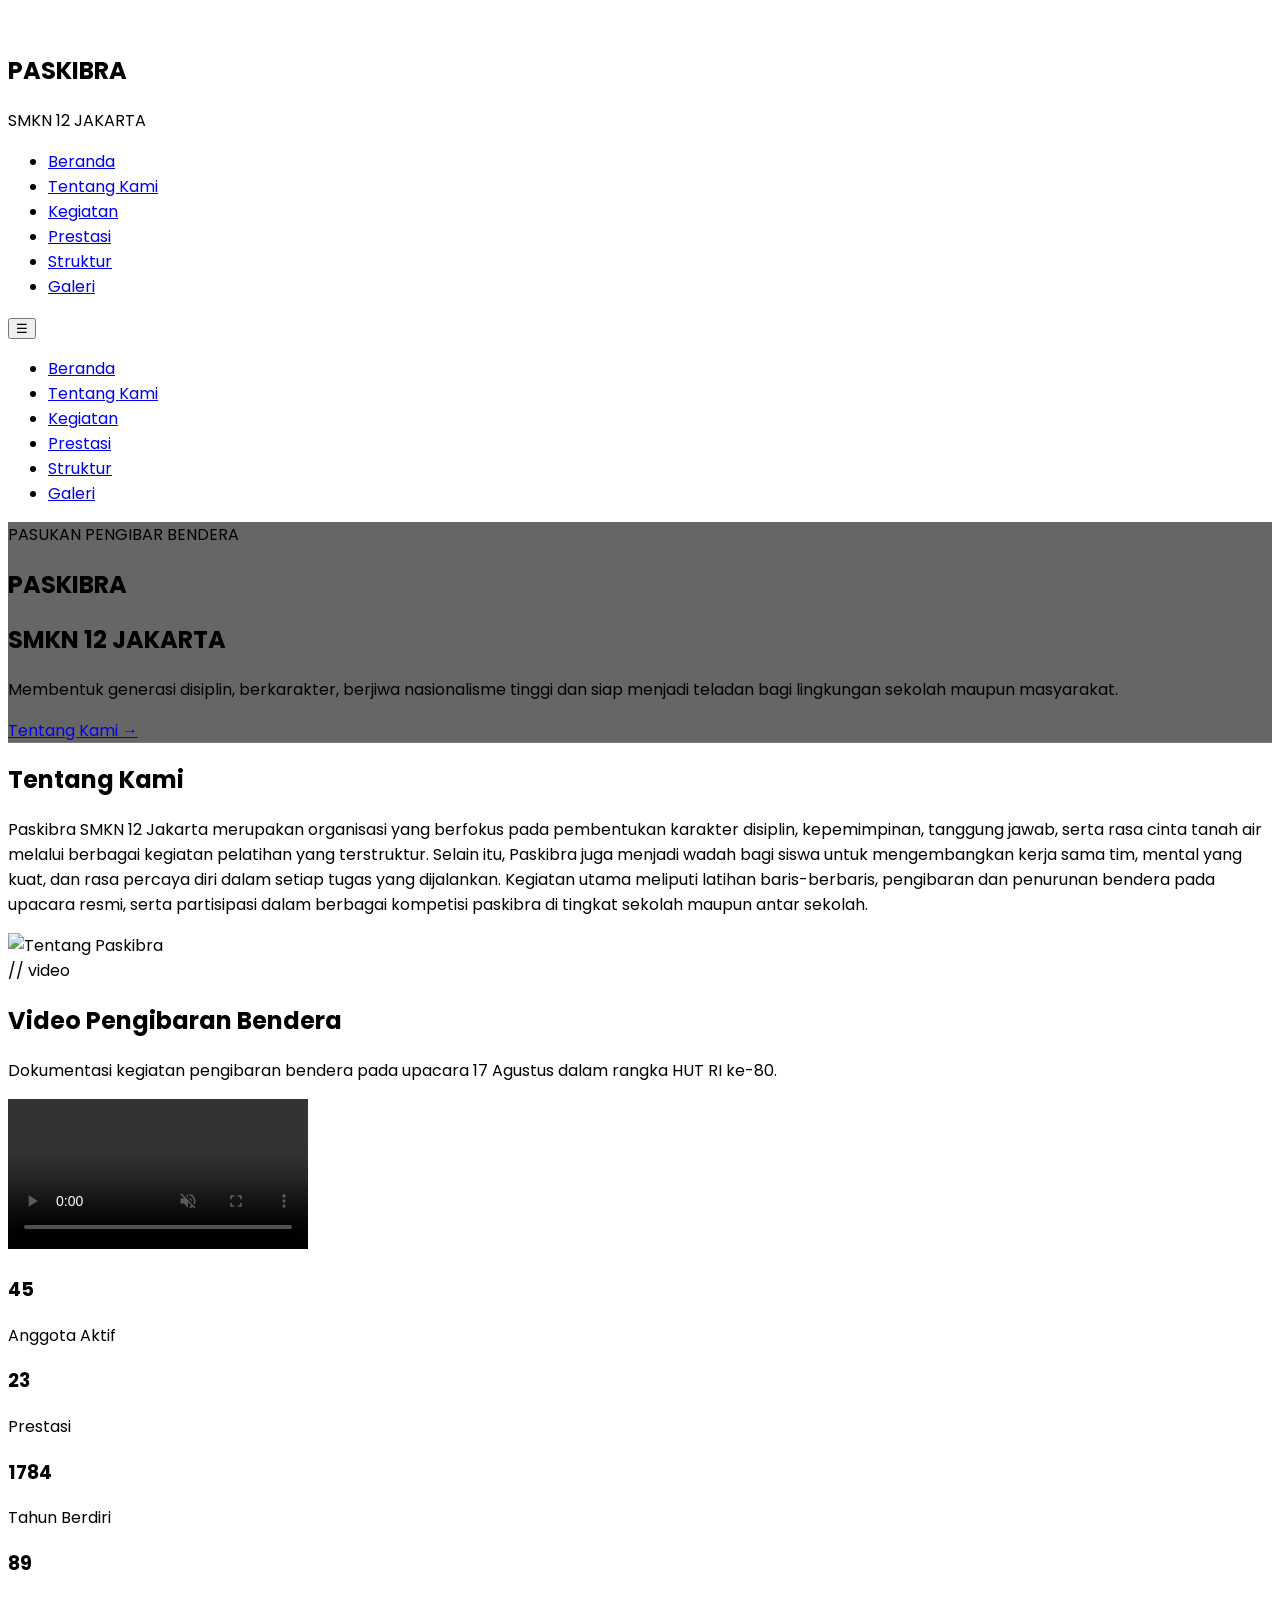
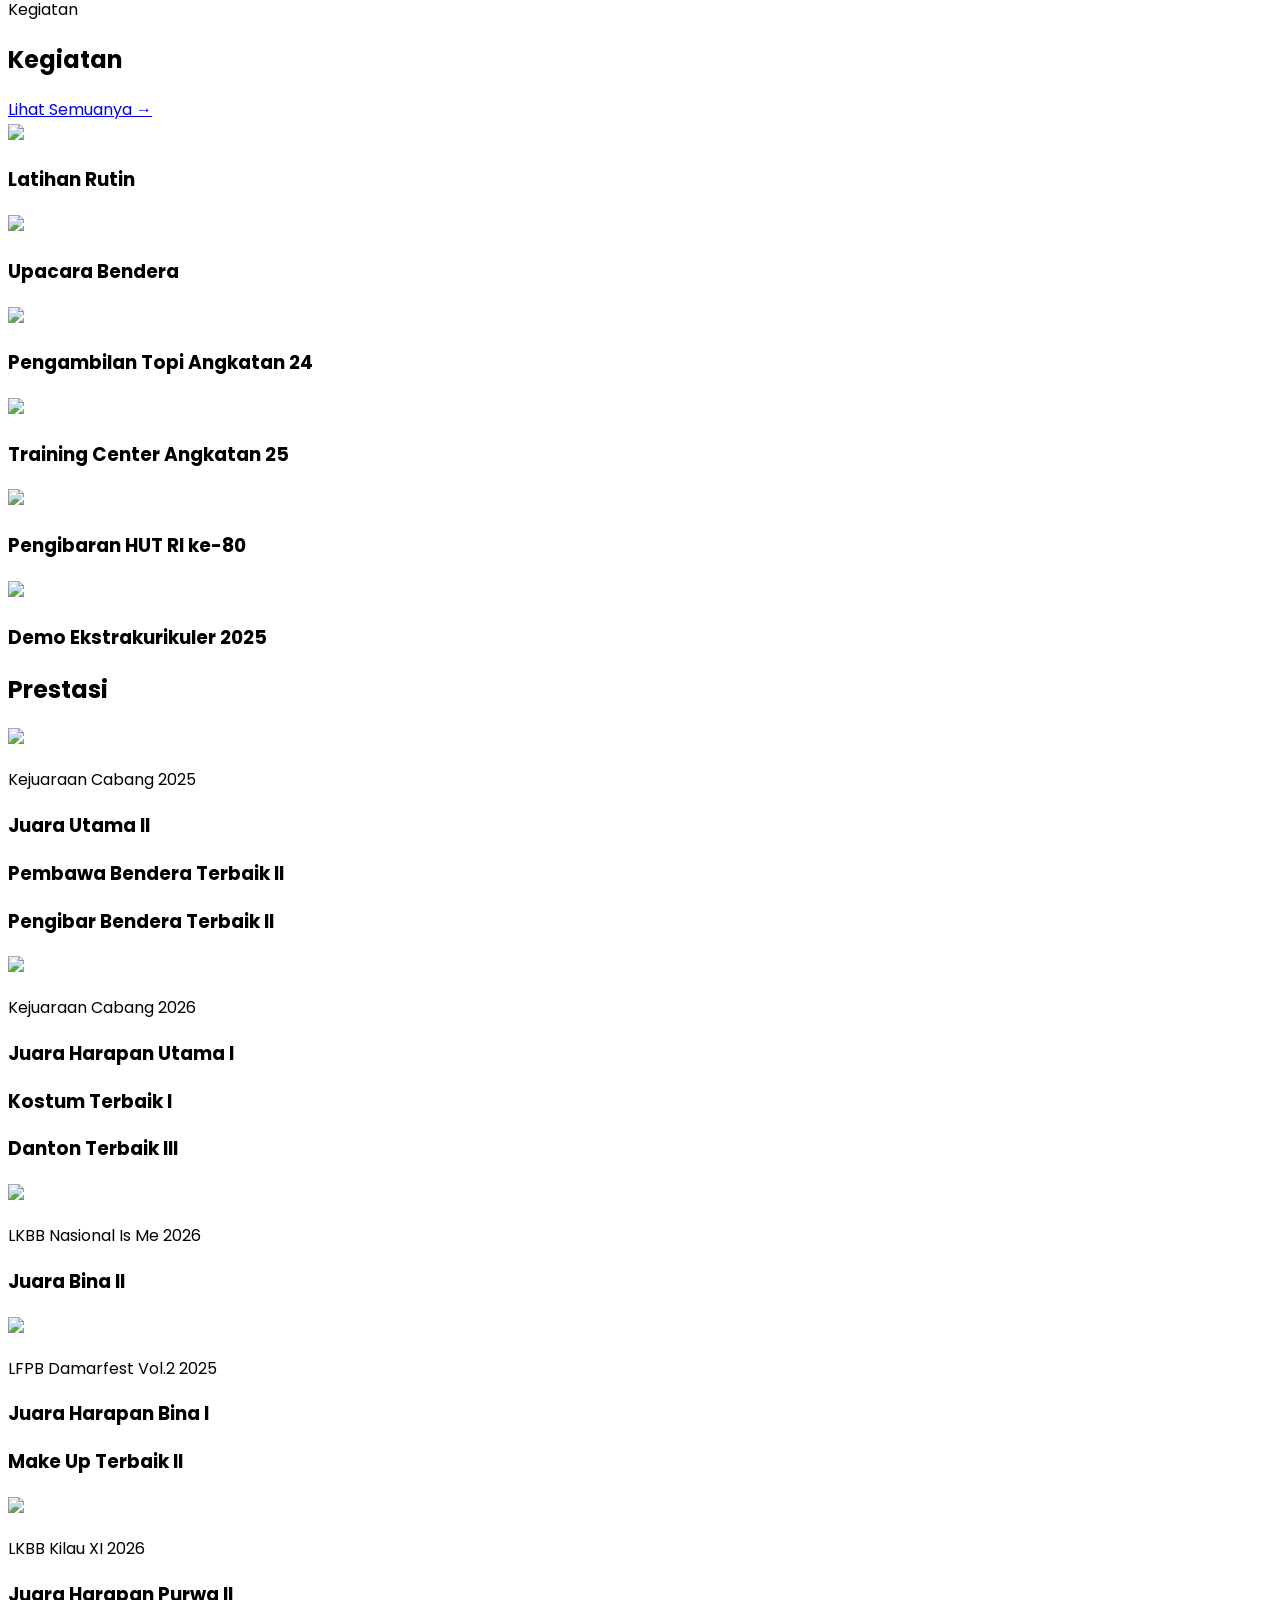
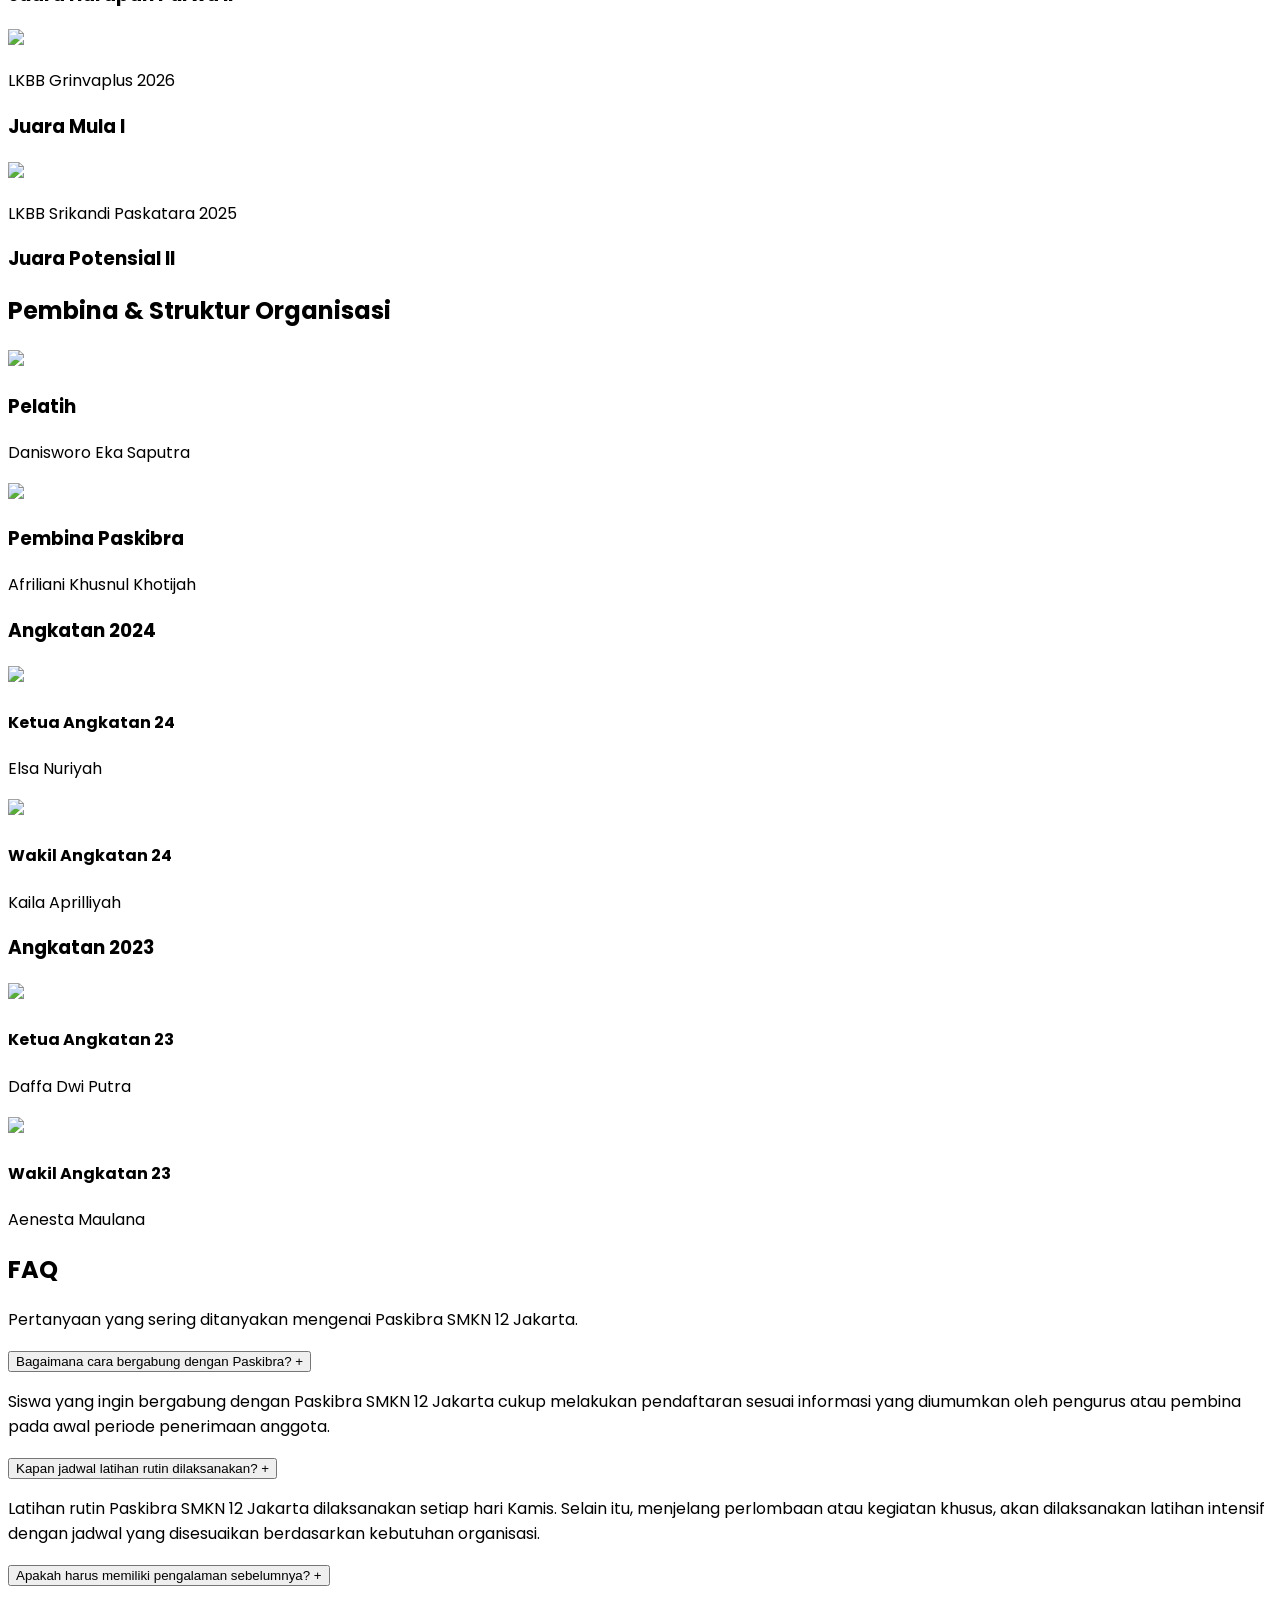
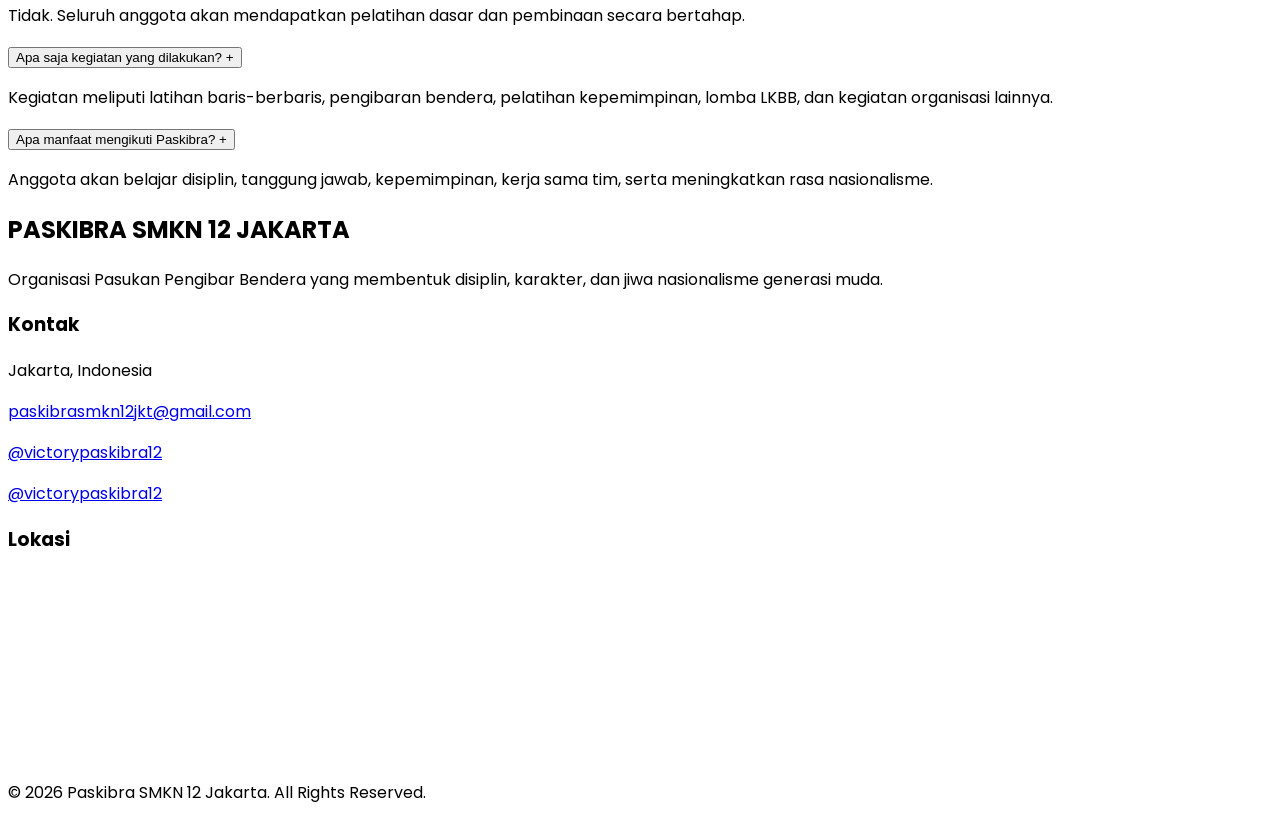
==== index.html @ 7af87115 "Add files via upload" ====
<!DOCTYPE html>
<html lang="id">

<head>
    <meta charset="UTF-8">
    <meta name="viewport" content="width=device-width, initial-scale=1.0">
    <title>PASKIBRA SMKN 12 JAKARTA</title>

    <script src="https://cdn.tailwindcss.com"></script>
    <link rel="stylesheet" href="style.css">
    <link rel="preconnect" href="https://fonts.googleapis.com">
    <link href="https://fonts.googleapis.com/css2?family=Poppins:wght@300;400;500;600;700;800&display=swap"
        rel="stylesheet">
    <script src="https://code.iconify.design/3/3.1.1/iconify.min.js"></script>

</head>
<style>
    /* Hilangkan scrollbar */
    #prestasiSlider::-webkit-scrollbar {
        display: none;
    }

    #prestasiSlider {
        -ms-overflow-style: none;
        scrollbar-width: none;
    }
</style>

<body class="bg-white">

    <!-- NAVBAR -->
    <nav class="fixed top-0 left-0 w-full bg-white/90 backdrop-blur-md shadow-md z-50">
        <div class="max-w-7xl mx-auto px-6 py-4">

            <div class="flex justify-between items-center">

                <!-- Logo -->
                <div class="flex items-center gap-3">
                    <img src="img/logo.png" class="h-12" alt="">
                    <div>
                        <h1 class="font-bold text-xl">PASKIBRA</h1>
                        <p class="text-sm text-gray-500">SMKN 12 JAKARTA</p>
                    </div>
                </div>

                <!-- Desktop Menu -->
                <ul class="hidden md:flex gap-8 font-medium">
                    <li><a href="#beranda" class="hover:text-red-600 transition">Beranda</a></li>
                    <li><a href="#tentang" class="hover:text-red-600 transition">Tentang Kami</a></li>
                    <li><a href="#kegiatan" class="hover:text-red-600 transition">Kegiatan</a></li>
                    <li><a href="#prestasi" class="hover:text-red-600 transition">Prestasi</a></li>
                    <li><a href="#struktur" class="hover:text-red-600 transition">Struktur</a></li>
                    <li><a href="#galeri" class="hover:text-red-600 transition">Galeri</a></li>
                </ul>

                <!-- Mobile Button -->
                <button id="menuBtn" class="md:hidden text-2xl p-2 rounded-lg hover:bg-gray-100 transition">
                    ☰
                </button>

            </div>

            <!-- Mobile Menu -->
            <div id="mobileMenu"
                class="hidden md:hidden mt-4 bg-white/95 backdrop-blur-md rounded-2xl shadow-xl border border-gray-100 overflow-hidden">

                <ul class="flex flex-col p-2 font-medium">

                    <li>
                        <a href="#beranda"
                            class="block px-4 py-3 rounded-xl hover:bg-red-50 hover:text-red-600 transition">
                            Beranda
                        </a>
                    </li>

                    <li>
                        <a href="#tentang"
                            class="block px-4 py-3 rounded-xl hover:bg-red-50 hover:text-red-600 transition">
                            Tentang Kami
                        </a>
                    </li>

                    <li>
                        <a href="#kegiatan"
                            class="block px-4 py-3 rounded-xl hover:bg-red-50 hover:text-red-600 transition">
                            Kegiatan
                        </a>
                    </li>

                    <li>
                        <a href="#prestasi"
                            class="block px-4 py-3 rounded-xl hover:bg-red-50 hover:text-red-600 transition">
                            Prestasi
                        </a>
                    </li>

                    <li>
                        <a href="#struktur"
                            class="block px-4 py-3 rounded-xl hover:bg-red-50 hover:text-red-600 transition">
                            Struktur
                        </a>
                    </li>

                    <li>
                        <a href="#galeri"
                            class="block px-4 py-3 rounded-xl hover:bg-red-50 hover:text-red-600 transition">
                            Galeri
                        </a>
                    </li>

                </ul>
            </div>

        </div>
    </nav>
    <!-- HERO -->
    <section id="beranda" class="hero-bg min-h-screen flex items-center">

        <div class="w-full pl-6 md:pl-16 lg:pl-24 pt-20">

            <p class="text-white tracking-[4px] mb-2">
                PASUKAN PENGIBAR BENDERA
            </p>

            <h1 class="text-5xl md:text-8xl font-extrabold text-white">
                PASKIBRA
            </h1>

            <h2 class="text-3xl md:text-5xl font-bold text-red-500 mt-2">
                SMKN 12 JAKARTA
            </h2>

            <p class="text-white max-w-xl mt-6">
                Membentuk generasi disiplin, berkarakter,
                berjiwa nasionalisme tinggi dan siap menjadi
                teladan bagi lingkungan sekolah maupun masyarakat.
            </p>

            <a href="#tentang"
                class="inline-flex items-center gap-2 bg-red-700 hover:bg-red-700 text-white px-6 py-3 rounded-full mt-8 transition">
                Tentang Kami
                <span>→</span>
            </a>

        </div>

    </section>

    <!-- TENTANG -->
    <section id="tentang" class="py-24">

        <div class="max-w-7xl mx-auto px-6">

            <div class="grid md:grid-cols-2 gap-10 items-center">

                <!-- KIRI: TEKS -->
                <div>
                    <h2 class="text-4xl font-bold mb-6">
                        Tentang Kami
                    </h2>

                    <p class="text-gray-600 leading-8">
                        Paskibra SMKN 12 Jakarta merupakan organisasi yang berfokus pada
                        pembentukan karakter disiplin, kepemimpinan, tanggung jawab, serta
                        rasa cinta tanah air melalui berbagai kegiatan pelatihan yang terstruktur.
                        Selain itu, Paskibra juga menjadi wadah bagi siswa untuk mengembangkan kerja sama tim,
                        mental yang kuat, dan rasa percaya diri dalam setiap tugas yang dijalankan. Kegiatan utama
                        meliputi latihan baris-berbaris, pengibaran dan penurunan bendera pada upacara resmi, serta
                        partisipasi dalam berbagai kompetisi paskibra di tingkat sekolah maupun antar sekolah.
                    </p>
                </div>

                <!-- KANAN: GAMBAR -->
                <div class="flex justify-center md:justify-end">
                    <img src="img/tentangkami.jpg" alt="Tentang Paskibra"
                        class="rounded-xl shadow-lg w-full max-w-md object-cover">
                </div>

            </div>

        </div>

    </section>

    // video

    <div class="bg-red-700 py-20">

        <div class="max-w-7xl mx-auto px-6">

            <h2 class="text-white text-2xl md:text-3xl font-bold mb-2">
                Video Pengibaran Bendera
            </h2>

            <p class="text-white mb-6">
                Dokumentasi kegiatan pengibaran bendera pada upacara 17 Agustus
                dalam rangka HUT RI ke-80.
            </p>

            <div class="aspect-video rounded-xl overflow-hidden shadow-lg">
                <video id="videoPaskibra" class="w-full h-full object-cover" muted playsinline controls>
                    <source src="video/video.mp4" type="video/mp4">
                </video>
            </div>

        </div>

    </div>

    <!-- STATISTIK -->
    <section class="bg-gray-100 py-20">

        <div class="max-w-7xl mx-auto px-6">

            <div class="grid grid-cols-2 md:grid-cols-4 gap-6">

                <div class="bg-white p-6 rounded-xl text-center shadow">
                    <h3 class="counter text-4xl font-bold text-red-600" data-target="50">0</h3>
                    <p>Anggota Aktif</p>
                </div>

                <div class="bg-white p-6 rounded-xl text-center shadow">
                    <h3 class="counter text-4xl font-bold text-red-600" data-target="25">0</h3>
                    <p>Prestasi</p>
                </div>

                <div class="bg-white p-6 rounded-xl text-center shadow">
                    <h3 class="counter text-4xl font-bold text-red-600" data-target="2010">0</h3>
                    <p>Tahun Berdiri</p>
                </div>

                <div class="bg-white p-6 rounded-xl text-center shadow">
                    <h3 class="counter text-4xl font-bold text-red-600" data-target="100">0</h3>
                    <p>Kegiatan</p>
                </div>

            </div>

        </div>

    </section>

    <!--INI KEGIATAN-->
    <section id="kegiatan" class="py-24">

        <div class="max-w-7xl mx-auto px-6">

            <div class="flex justify-between items-center mb-10">
                <h2 class="text-4xl font-bold">
                    Kegiatan
                </h2>

                <a href="kegiatan.html" id="seeAllBtn" class="text-red-600 font-semibold hover:underline">
                    Lihat Semuanya →
                </a>
            </div>

            <div class="grid grid-cols-2 md:grid-cols-3 gap-4 md:gap-8">

                <div class="shadow-lg rounded-xl overflow-hidden">
                    <img src="https://res.cloudinary.com/dt6tjq9d1/image/upload/v1782312748/WhatsApp_Image_2026-06-23_at_22.36.02_k2iv4z.jpg" class="w-full h-40 md:h-56 object-cover">
                    <div class="p-4 md:p-5">
                        <h3 class="font-bold text-sm md:text-base">Latihan Rutin</h3>
                    </div>
                </div>

                <div class="shadow-lg rounded-xl overflow-hidden">
                    <img src="https://res.cloudinary.com/dt6tjq9d1/image/upload/v1782312744/IMG-20250520-WA0035_1_k23cly.jpg" class="w-full h-40 md:h-56 object-cover">
                    <div class="p-4 md:p-5">
                        <h3 class="font-bold text-sm md:text-base">Upacara Bendera</h3>
                    </div>
                </div>

                <div class="shadow-lg rounded-xl overflow-hidden">
                    <img src="https://res.cloudinary.com/dt6tjq9d1/image/upload/v1782312744/IMG-20250720-WA0040_1_st3ifn.jpg" class="w-full h-40 md:h-56 object-cover">
                    <div class="p-4 md:p-5">
                        <h3 class="font-bold text-sm md:text-base">Pengambilan Topi Angkatan 24</h3>
                    </div>
                </div>

                <div class="shadow-lg rounded-xl overflow-hidden">
                    <img src="https://res.cloudinary.com/dt6tjq9d1/image/upload/v1782312743/IMG_20260623_231247_bbmptj.jpg" class="w-full h-40 md:h-56 object-cover">
                    <div class="p-4 md:p-5">
                        <h3 class="font-bold text-sm md:text-base">Training Center Angkatan 25</h3>
                    </div>
                </div>

                <div class="shadow-lg rounded-xl overflow-hidden">
                    <img src="https://res.cloudinary.com/dt6tjq9d1/image/upload/v1782312747/IMG-20260617-WA0002_1_sfrke1.jpg" class="w-full h-40 md:h-56 object-cover">
                    <div class="p-4 md:p-5">
                        <h3 class="font-bold text-sm md:text-base">Pengibaran HUT RI ke-80</h3>
                    </div>
                </div>

                <div class="shadow-lg rounded-xl overflow-hidden">
                    <img src="https://res.cloudinary.com/dt6tjq9d1/image/upload/v1782312744/IMG-20250717-WA0022_2_ib27zp.jpg" class="w-full h-40 md:h-56 object-cover">
                    <div class="p-4 md:p-5">
                        <h3 class="font-bold text-sm md:text-base">Demo Ekstrakurikuler 2025</h3>
                    </div>
                </div>

            </div>

        </div>

    </section>

    <!-- PRESTASI -->
    <section id="prestasi" class="bg-gray-100 py-24">

        <div class="max-w-7xl mx-auto px-6">

            <h2 class="text-4xl font-bold mb-10">
                Prestasi
            </h2>

            <div id="prestasiSlider" class="flex gap-6 overflow-x-auto snap-x snap-mandatory scroll-smooth">

                <!-- Prestasi 1 -->
                <div class="min-w-full md:min-w-[32%] bg-white shadow-lg rounded-xl overflow-hidden snap-center">
                    <img src="https://res.cloudinary.com/dt6tjq9d1/image/upload/v1782312747/IMG-20250928-WA0059_1_q4od3f.jpg" class="w-full h-56 object-cover">
                    <div class="p-5 text-center">
                        <p class="text-sm text-gray-500 mb-3 text-center">Kejuaraan Cabang 2025</p>
                        <h3 class="font-bold">Juara Utama II</h3>
                        <h3 class="font-bold">Pembawa Bendera Terbaik II</h3>
                        <h3 class="font-bold">Pengibar Bendera Terbaik II</h3>
                    </div>
                </div>

                <!-- Prestasi 2 -->
                <div class="min-w-full md:min-w-[32%] bg-white shadow-lg rounded-xl overflow-hidden snap-center">
                    <img src="https://res.cloudinary.com/dt6tjq9d1/image/upload/v1782312747/IMG-20260614-WA0012_1_ncnsse.jpg" class="w-full h-56 object-cover">
                    <div class="p-5 text-center">
                        <p class="text-sm text-gray-500 mb-3 text-center">Kejuaraan Cabang 2026</p>
                        <h3 class="font-bold">Juara Harapan Utama I</h3>
                        <h3 class="font-bold">Kostum Terbaik I</h3>
                        <h3 class="font-bold">Danton Terbaik III</h3>
                    </div>
                </div>

                <!-- Prestasi 3 -->
                <div class="min-w-full md:min-w-[32%] bg-white shadow-lg rounded-xl overflow-hidden snap-center">
                    <img src="https://res.cloudinary.com/dt6tjq9d1/image/upload/v1782313254/IMG_20260623_234001_zdacmu.jpg" class="w-full h-56 object-cover">
                    <div class="p-5 text-center">
                        <p class="text-sm text-gray-500 mb-3 text-center">LKBB Nasional Is Me 2026</p>
                        <h3 class="font-bold">Juara Bina II</h3>
                    </div>
                </div>

                <!-- Prestasi 4 -->
                <div class="min-w-full md:min-w-[32%] bg-white shadow-lg rounded-xl overflow-hidden snap-center">
                    <img src="https://res.cloudinary.com/dt6tjq9d1/image/upload/v1782312746/IMG-20260617-WA0001_1_ag1awv.jpg" class="w-full h-56 object-cover">
                    <div class="p-5 text-center">
                        <p class="text-sm text-gray-500 mb-3 text-center">LFPB Damarfest Vol.2 2025</p>
                        <h3 class="font-bold">Juara Harapan Bina I</h3>
                        <h3 class="font-bold">Make Up Terbaik II</h3>
                    </div>
                </div>

                <!-- Prestasi 5 -->
                <div class="min-w-full md:min-w-[32%] bg-white shadow-lg rounded-xl overflow-hidden snap-center">
                    <img src="https://res.cloudinary.com/dt6tjq9d1/image/upload/v1782312745/IMG-20260208-WA0042_1_iehiz8.jpg" class="w-full h-56 object-cover">
                    <div class="p-5 text-center">
                        <p class="text-sm text-gray-500 mb-3 text-center">LKBB Kilau XI 2026</p>
                        <h3 class="font-bold">Juara Harapan Purwa II</h3>
                    </div>
                </div>

                <!-- Prestasi 6 -->
                <div class="min-w-full md:min-w-[32%] bg-white shadow-lg rounded-xl overflow-hidden snap-center">
                    <img src="https://res.cloudinary.com/dt6tjq9d1/image/upload/v1782313197/IMG-20260623-WA0038_poz4hu.jpg" class="w-full h-56 object-cover">
                    <div class="p-5 text-center">
                        <p class="text-sm text-gray-500 mb-3 text-center">LKBB Grinvaplus 2026</p>
                        <h3 class="font-bold">Juara Mula I</h3>
                    </div>
                </div>

                <!-- Prestasi 7 -->
                <div class="min-w-full md:min-w-[32%] bg-white shadow-lg rounded-xl overflow-hidden snap-center">
                    <img src="https://res.cloudinary.com/dt6tjq9d1/image/upload/v1782312744/IMG-20250427-WA0087_1_vficmi.jpg" class="w-full h-56 object-cover">
                    <div class="p-5 text-center">
                        <p class="text-sm text-gray-500 mb-3 text-center">LKBB Srikandi Paskatara 2025</p>
                        <h3 class="font-bold">Juara Potensial II</h3>
                    </div>
                </div>

            </div>

        </div>

    </section>

    <!-- STRUKTUR ORGANISASI -->
    <section id="struktur" class="py-24 bg-white">

        <div class="max-w-7xl mx-auto px-6">

            <h2 class="text-4xl font-bold mb-10">
                Pembina & Struktur Organisasi
            </h2>

            <!-- PELATIH & PEMBINA -->
            <div class="grid grid-cols-2 gap-4 md:gap-8 mb-16">

                <!-- Pelatih -->
                <div class="bg-gray-100 p-4 md:p-6 rounded-xl text-center shadow">
                    <div class="overflow-hidden rounded-full w-20 h-20 md:w-32 md:h-32 mx-auto mb-3">
                        <img src="https://res.cloudinary.com/dt6tjq9d1/image/upload/v1782312745/IMG-20250720-WA0109.jpg_mepk6i.jpg"
                            class="w-full h-full object-cover transition duration-500 hover:scale-110">
                    </div>
                    <h3 class="text-lg md:text-xl font-bold">Pelatih</h3>
                    <p class="text-sm md:text-base text-gray-600">
                        Danisworo Eka Saputra
                    </p>
                </div>

                <!-- Pembina -->
                <div class="bg-gray-100 p-4 md:p-6 rounded-xl text-center shadow">
                    <div class="overflow-hidden rounded-full w-20 h-20 md:w-32 md:h-32 mx-auto mb-3">
                        <img src="https://res.cloudinary.com/dt6tjq9d1/image/upload/v1782312768/IMG_20260624_183643_s7lucj.jpg"
                            class="w-full h-full object-cover transition duration-500 hover:scale-110">
                    </div>
                    <h3 class="text-lg md:text-xl font-bold">Pembina Paskibra</h3>
                    <p class="text-sm md:text-base text-gray-600">
                        Afriliani Khusnul Khotijah
                    </p>
                </div>

            </div>

            <!-- ANGKATAN 2024 -->
            <h3 class="text-2xl font-bold mb-6">Angkatan 2024</h3>
            <div class="grid grid-cols-2 gap-4 md:gap-6 mb-12">

                <!-- Ketua -->
                <div class="bg-white shadow p-6 rounded-xl text-center border">

                    <div class="overflow-hidden rounded-full w-20 h-20 md:w-32 md:h-32 mx-auto mb-3">
                        <img src="https://res.cloudinary.com/dt6tjq9d1/image/upload/v1782312768/IMG-20250429-WA0036_qb9rr1.jpg"
                            class="w-full h-full object-cover transition duration-500 hover:scale-110">
                    </div>

                    <h4 class="font-bold">Ketua Angkatan 24</h4>
                    <p class="text-gray-600">Elsa Nuriyah</p>

                </div>

                <!-- Wakil -->
                <div class="bg-white shadow p-6 rounded-xl text-center border">

                    <div class="overflow-hidden rounded-full w-20 h-20 md:w-32 md:h-32 mx-auto mb-3">
                        <img src="https://res.cloudinary.com/dt6tjq9d1/image/upload/v1782312768/IMG-20260624-WA0000_y4ozzh.jpg"
                            class="w-full h-full object-cover transition duration-500 hover:scale-110">
                    </div>

                    <h4 class="font-bold">Wakil Angkatan 24</h4>
                    <p class="text-gray-600">Kaila Aprilliyah</p>

                </div>

            </div>

            <!-- ANGKATAN 2023 -->
            <h3 class="text-2xl font-bold mb-6">Angkatan 2023</h3>
            <div class="grid grid-cols-2 gap-4 md:gap-6 mb-12">

                <!-- Ketua -->
                <div class="bg-white shadow p-6 rounded-xl text-center border">

                    <div class="overflow-hidden rounded-full w-20 h-20 md:w-32 md:h-32 mx-auto mb-3">
                        <img src="https://res.cloudinary.com/dt6tjq9d1/image/upload/v1782312768/IMG-20260624-WA0005_uto1zg.jpg"
                            class="w-full h-full object-cover transition duration-500 hover:scale-110">
                    </div>

                    <h4 class="font-bold">Ketua Angkatan 23</h4>
                    <p class="text-gray-600">Daffa Dwi Putra</p>

                </div>

                <!-- Wakil -->
                <div class="bg-white shadow p-6 rounded-xl text-center border">

                    <div class="overflow-hidden rounded-full w-20 h-20 md:w-32 md:h-32 mx-auto mb-3">
                        <img src="https://res.cloudinary.com/dt6tjq9d1/image/upload/v1782312768/IMG-20260624-WA0002_rgtjsr.jpg"
                            class="w-full h-full object-cover transition duration-500 hover:scale-110">
                    </div>

                    <h4 class="font-bold">Wakil Angkatan 23</h4>
                    <p class="text-gray-600">Aenesta Maulana</p>

                </div>

            </div>
        </div>

    </section>

    <!-- FAQ -->
    <section id="faq" class="py-24 bg-gray-100">

        <div class="max-w-4xl mx-auto px-6">

            <h2 class="text-4xl font-bold text-center mb-4">
                FAQ
            </h2>

            <p class="text-gray-600 text-center mb-10">
                Pertanyaan yang sering ditanyakan mengenai Paskibra SMKN 12 Jakarta.
            </p>

            <div class="space-y-4">

                <!-- FAQ 1 -->
                <div class="faq-item bg-white rounded-xl shadow overflow-hidden">
                    <button class="faq-btn w-full flex justify-between items-center p-5 text-left font-semibold">
                        Bagaimana cara bergabung dengan Paskibra?
                        <span class="faq-icon text-2xl">+</span>
                    </button>

                    <div class="faq-content max-h-0 overflow-hidden transition-all duration-500 ease-in-out">
                        <p class="px-5 pb-5 text-gray-600">
                            Siswa yang ingin bergabung dengan Paskibra SMKN 12 Jakarta cukup melakukan pendaftaran
                            sesuai informasi yang diumumkan oleh pengurus atau pembina pada awal periode penerimaan
                            anggota.
                        </p>
                    </div>
                </div>

                <!-- FAQ 2 -->
                <div class="faq-item bg-white rounded-xl shadow overflow-hidden">
                    <button class="faq-btn w-full flex justify-between items-center p-5 text-left font-semibold">
                        Kapan jadwal latihan rutin dilaksanakan?
                        <span class="faq-icon text-2xl">+</span>
                    </button>

                    <div class="faq-content max-h-0 overflow-hidden transition-all duration-500 ease-in-out">
                        <p class="px-5 pb-5 text-gray-600">
                            Latihan rutin Paskibra SMKN 12 Jakarta dilaksanakan setiap hari Kamis. Selain itu, menjelang
                            perlombaan atau kegiatan khusus, akan dilaksanakan latihan intensif dengan jadwal yang
                            disesuaikan berdasarkan kebutuhan organisasi.
                        </p>
                    </div>
                </div>

                <!-- FAQ 3 -->
                <div class="faq-item bg-white rounded-xl shadow overflow-hidden">
                    <button class="faq-btn w-full flex justify-between items-center p-5 text-left font-semibold">
                        Apakah harus memiliki pengalaman sebelumnya?
                        <span class="faq-icon text-2xl">+</span>
                    </button>

                    <div class="faq-content max-h-0 overflow-hidden transition-all duration-500 ease-in-out">
                        <p class="px-5 pb-5 text-gray-600">
                            Tidak. Seluruh anggota akan mendapatkan pelatihan dasar dan pembinaan secara bertahap.
                        </p>
                    </div>
                </div>

                <!-- FAQ 4 -->
                <div class="faq-item bg-white rounded-xl shadow overflow-hidden">
                    <button class="faq-btn w-full flex justify-between items-center p-5 text-left font-semibold">
                        Apa saja kegiatan yang dilakukan?
                        <span class="faq-icon text-2xl">+</span>
                    </button>

                    <div class="faq-content max-h-0 overflow-hidden transition-all duration-500 ease-in-out">
                        <p class="px-5 pb-5 text-gray-600">
                            Kegiatan meliputi latihan baris-berbaris, pengibaran bendera, pelatihan kepemimpinan, lomba
                            LKBB, dan kegiatan organisasi lainnya.
                        </p>
                    </div>
                </div>

                <!-- FAQ 5 -->
                <div class="faq-item bg-white rounded-xl shadow overflow-hidden">
                    <button class="faq-btn w-full flex justify-between items-center p-5 text-left font-semibold">
                        Apa manfaat mengikuti Paskibra?
                        <span class="faq-icon text-2xl">+</span>
                    </button>

                    <div class="faq-content max-h-0 overflow-hidden transition-all duration-500 ease-in-out">
                        <p class="px-5 pb-5 text-gray-600">
                            Anggota akan belajar disiplin, tanggung jawab, kepemimpinan, kerja sama tim, serta
                            meningkatkan rasa nasionalisme.
                        </p>
                    </div>
                </div>

            </div>

        </div>

    </section>

    <!-- FOOTER -->
    <footer class="bg-black text-white pt-16 pb-8">

        <div class="max-w-7xl mx-auto px-6">

            <div class="grid md:grid-cols-3 gap-10">

                <!-- KOLOM 1 -->
                <div>
                    <h2 class="text-2xl font-bold mb-4">PASKIBRA SMKN 12 JAKARTA</h2>

                    <p class="text-gray-300 leading-7">
                        Organisasi Pasukan Pengibar Bendera yang membentuk
                        disiplin, karakter, dan jiwa nasionalisme generasi muda.
                    </p>

                    <!-- SOSMED ICON -->
                    <div class="flex gap-4 mt-6">

                        <a href="https://www.instagram.com/victorypaskibra12?igsh=MWNsdnNtbXdtanNkeA==" target="_blank"
                            class="bg-white/10 hover:bg-pink-600 transition p-3 rounded-full">
                            <span class="iconify text-2xl" data-icon="mdi:instagram"></span>
                        </a>

                        <a href="https://www.tiktok.com/@victorypaskibra12?_r=1&_t=ZS-97EW9rZQPuK" target="_blank"
                            class="bg-white/10 hover:bg-black transition p-3 rounded-full">
                            <span class="iconify text-2xl" data-icon="ic:baseline-tiktok"></span>
                        </a>

                        <a href="mailto:paskibrasmkn12jkt@gmail.com" target="_blank"
                            class="bg-white/10 hover:bg-red-600 transition p-3 rounded-full">
                            <span class="iconify text-2xl" data-icon="mdi:email-outline"></span>
                        </a>

                    </div>
                </div>

                <!-- KOLOM 2 -->
                <div>
                    <h3 class="text-xl font-semibold mb-4">Kontak</h3>

                    <p class="mb-2 flex items-center gap-2">
                        <span class="iconify text-lg" data-icon="mdi:map-marker"></span>
                        Jakarta, Indonesia
                    </p>

                    <p class="mb-2 flex items-center gap-2">
                        <span class="iconify text-lg" data-icon="mdi:email"></span>
                        <a href="mailto:paskibrasmkn12jkt@gmail.com">paskibrasmkn12jkt@gmail.com</a>
                    </p>

                    <p class="mb-2 flex items-center gap-2">
                        <span class="iconify text-lg" data-icon="mdi:instagram"></span>
                        <a
                            href="https://www.instagram.com/victorypaskibra12?igsh=MWNsdnNtbXdtanNkeA==">@victorypaskibra12</a>
                    </p>

                    <p class="mb-2 flex items-center gap-2">
                        <span class="iconify text-lg" data-icon="ic:baseline-tiktok"></span>
                        <a
                            href="https://www.tiktok.com/@victorypaskibra12?_r=1&_t=ZS-97EW9rZQPuK">@victorypaskibra12</a>
                    </p>
                </div>

                <!-- KOLOM 3 (MAPS) -->
                <div>
                    <h3 class="text-xl font-semibold mb-4">Lokasi</h3>

                    <div class="rounded-xl overflow-hidden shadow-lg">
                        <iframe src="https://www.google.com/maps?q=SMKN%2012%20Jakarta&output=embed" width="100%"
                            height="200" style="border:0;" allowfullscreen="" loading="lazy">
                        </iframe>
                    </div>

                </div>

            </div>

            <!-- FOOTER BOTTOM -->
            <div class="border-t border-white/20 mt-10 pt-6 text-center text-gray-400 text-sm">
                © 2026 Paskibra SMKN 12 Jakarta. All Rights Reserved.
            </div>

        </div>

    </footer>

    <script src="main.js"></script>
</body>

</html>
---- style.css ----
html{
            scroll-behavior:smooth;
        }

        body{
            font-family:'Poppins',sans-serif;
        }

        .hero-bg{
            background:
            linear-gradient(rgba(0,0,0,.6),rgba(0,0,0,.6)),
            url('img/hero.jpeg');
            background-size:cover;
            background-position:center;
        }

#prestasiSlider::-webkit-scrollbar {
        display: none;
    }

    #prestasiSlider {
        -ms-overflow-style: none;
        scrollbar-width: none;
    }

.counter {
    transition: transform .3s ease;
}

.counter.done {
    transform: scale(1.15);
}
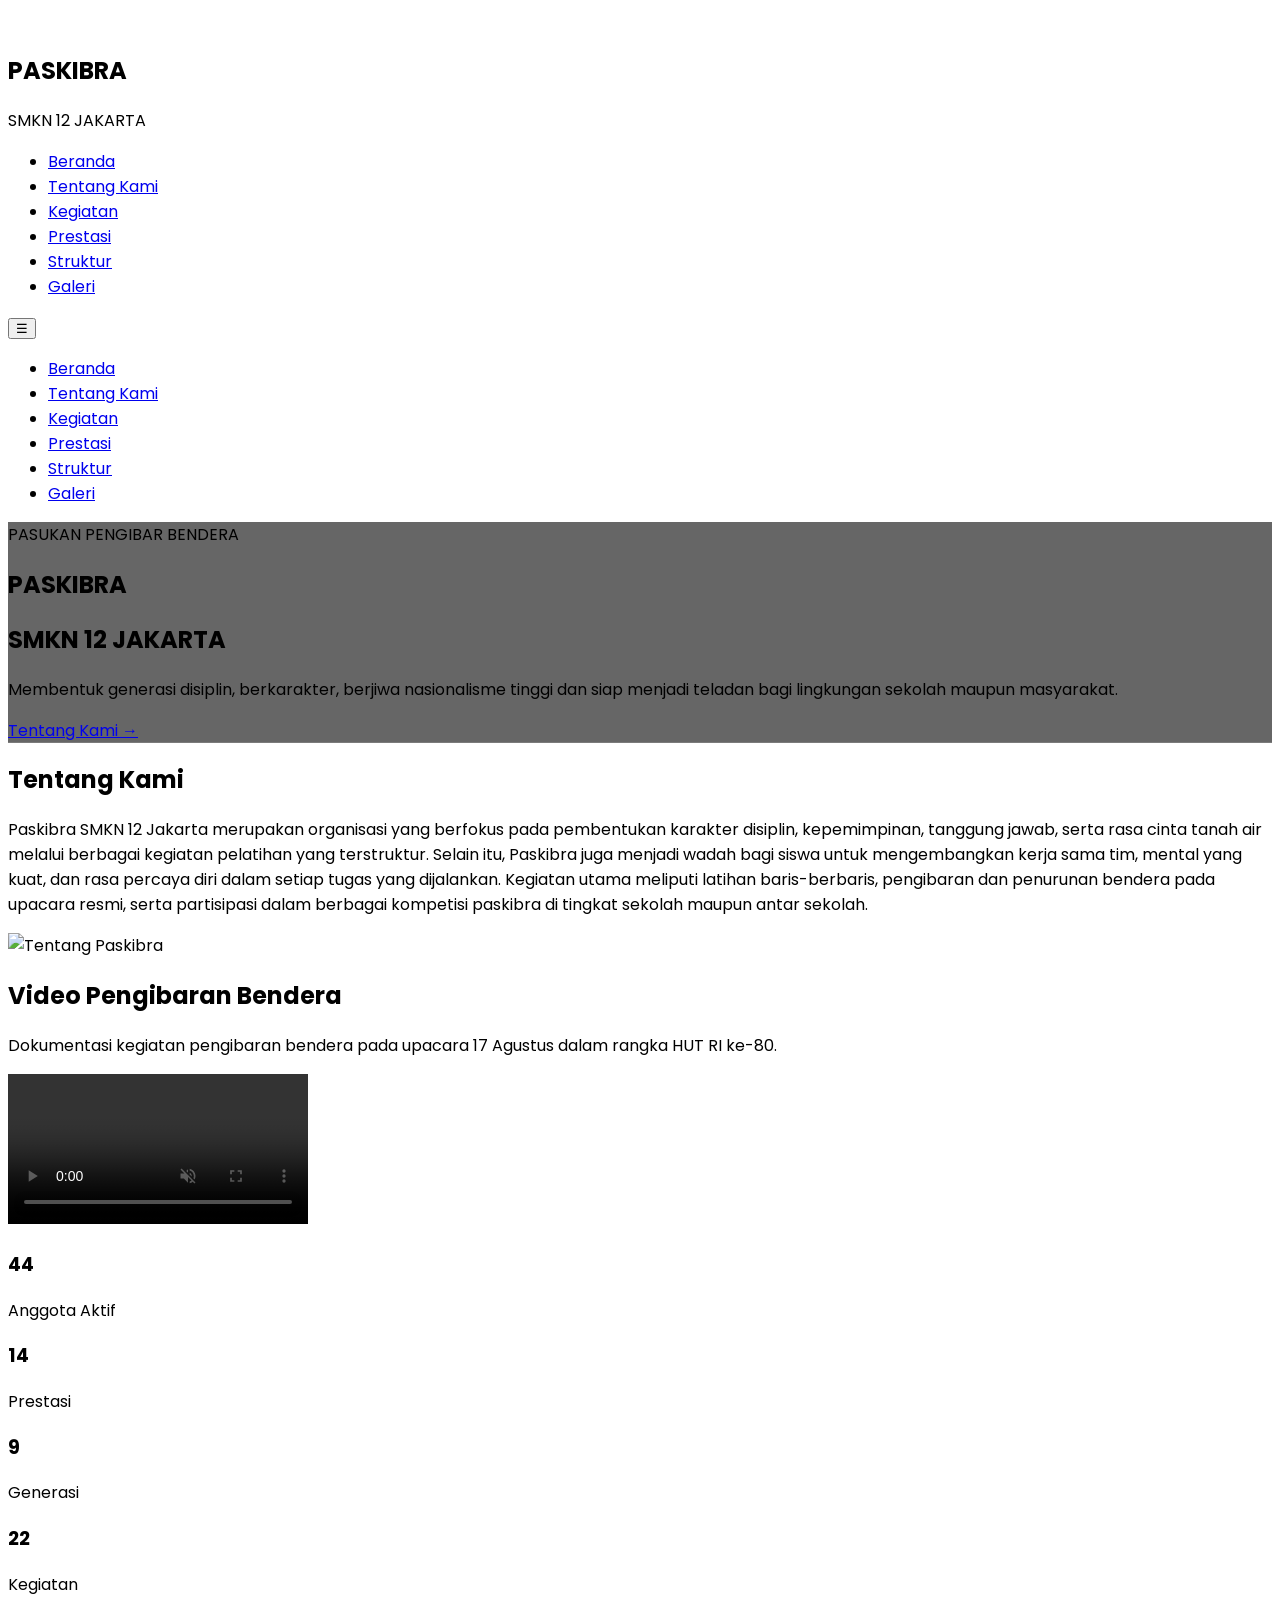
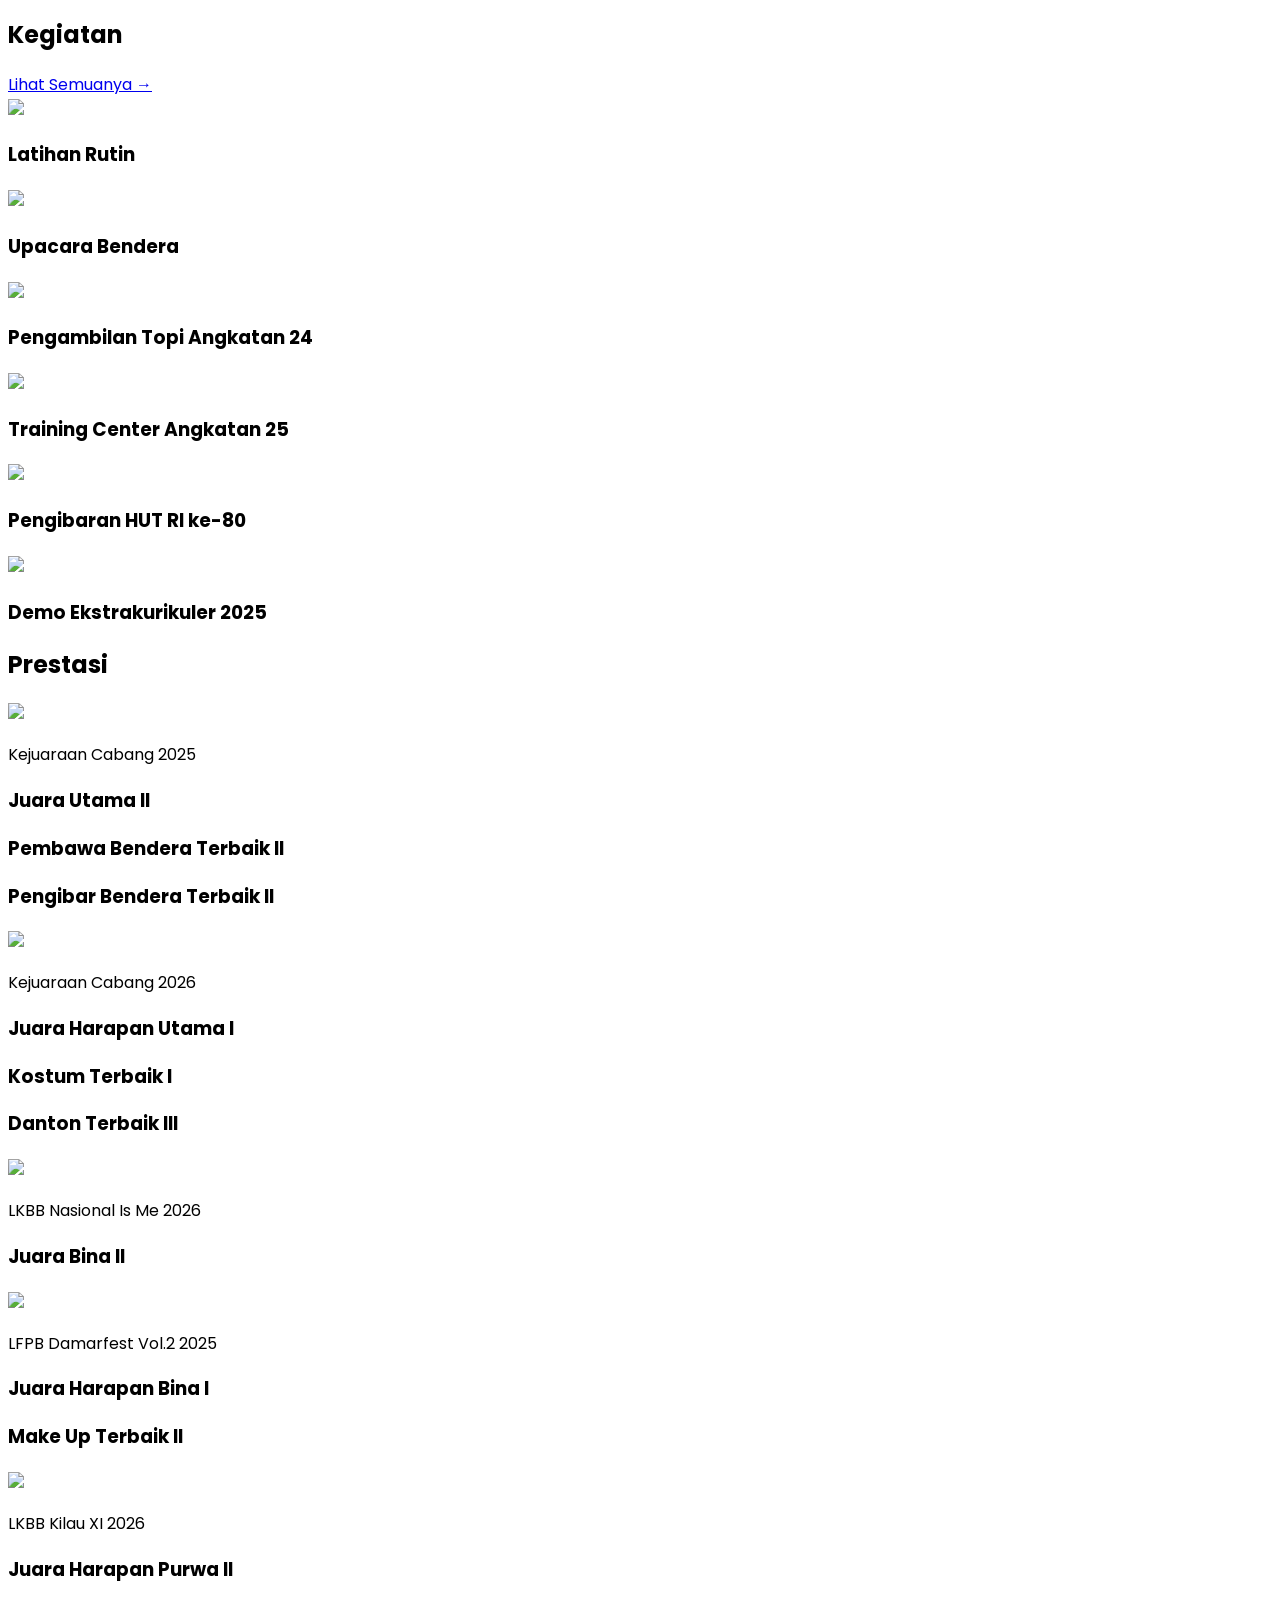
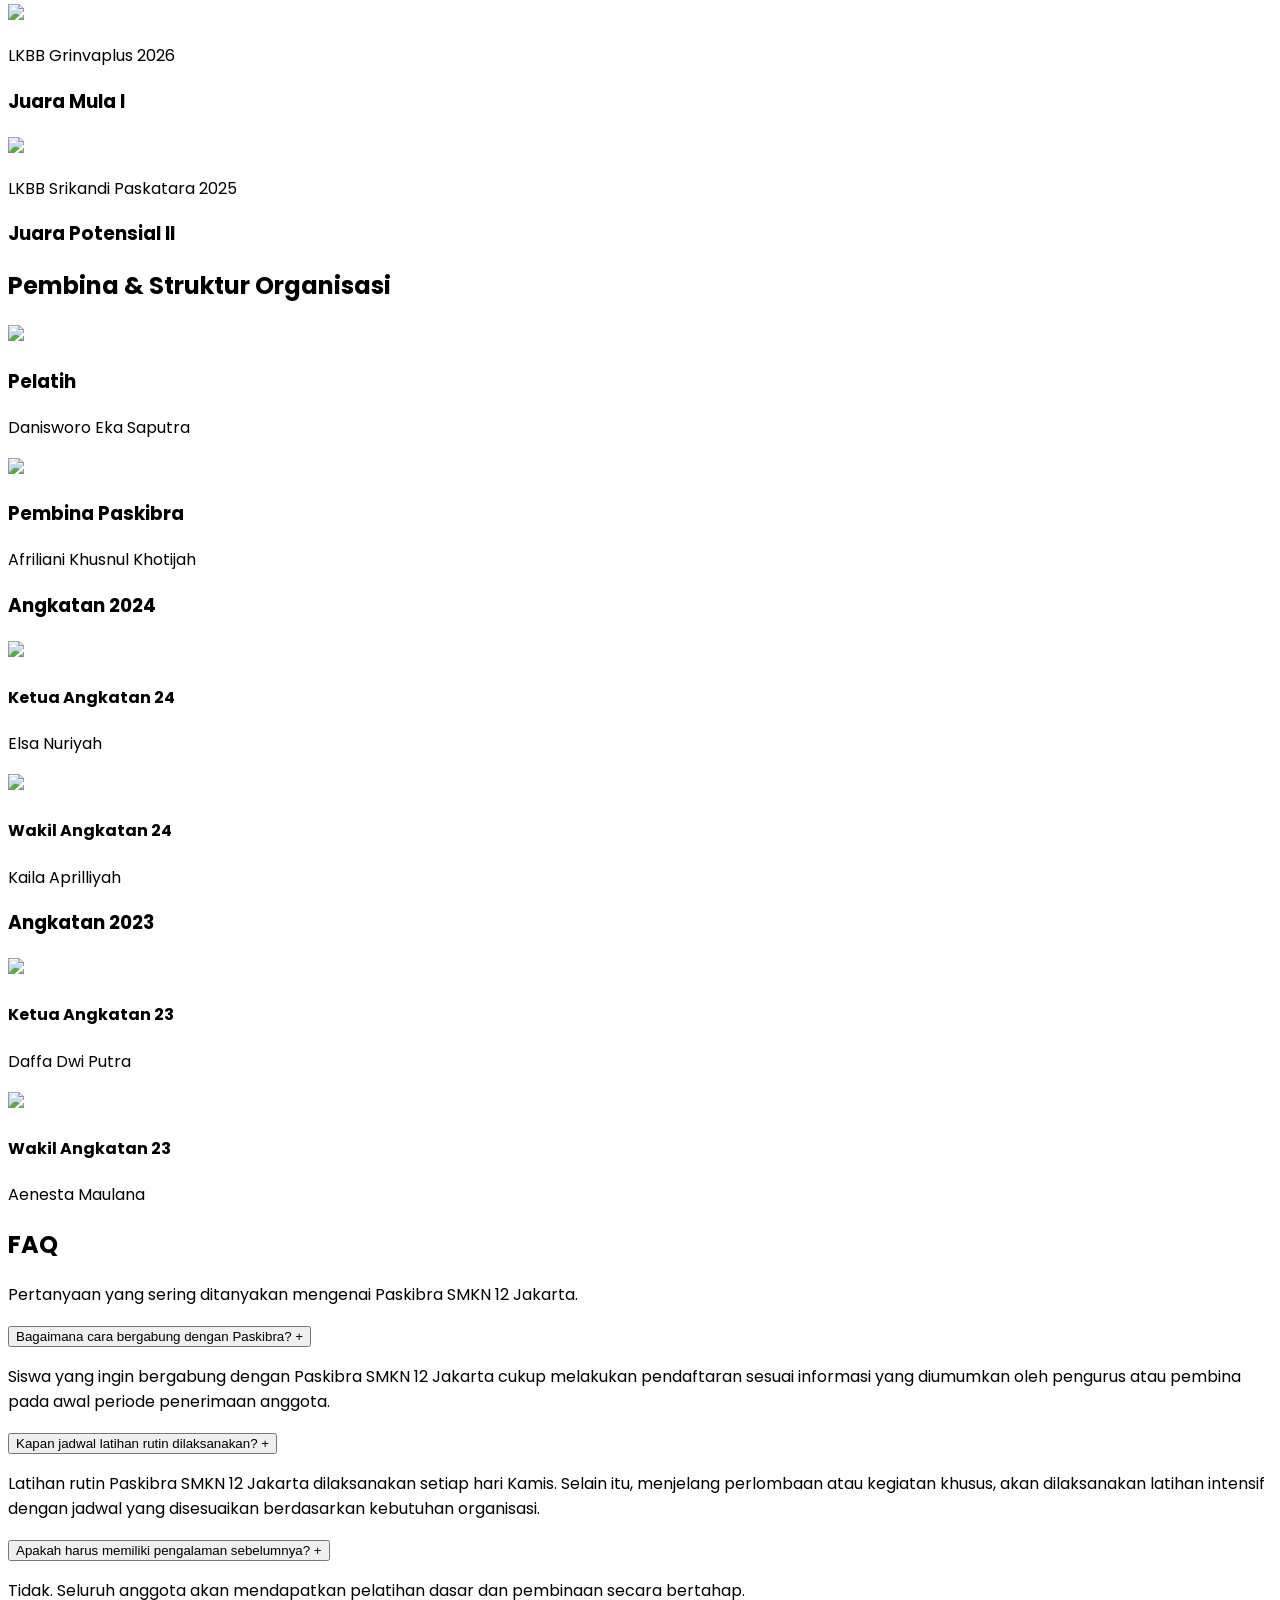
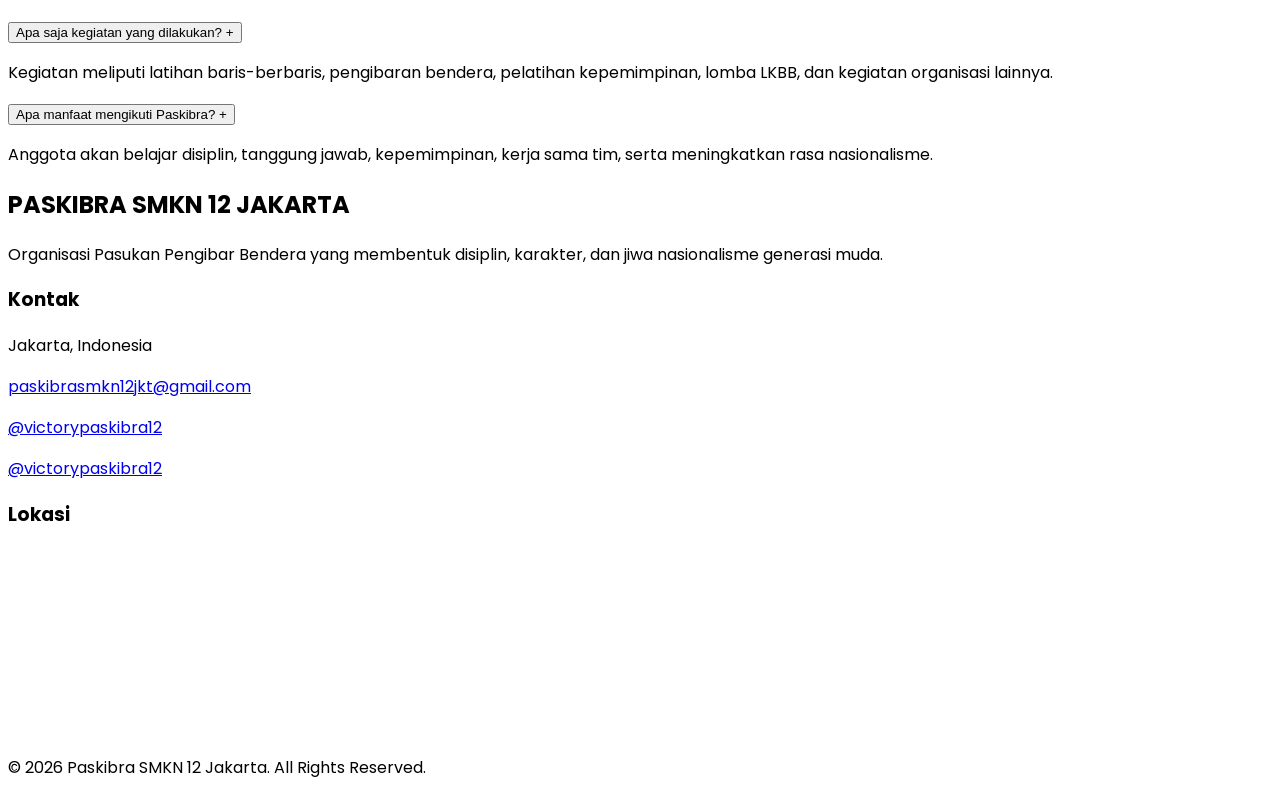
==== commit cb634202: "Add files via upload" ====
--- a/index.html
+++ b/index.html
@@ -36,7 +36,7 @@
 
                 <!-- Logo -->
                 <div class="flex items-center gap-3">
-                    <img src="img/logo.png" class="h-12" alt="">
+                    <img src="https://res.cloudinary.com/dt6tjq9d1/image/upload/v1782312747/Merah_dan_Krem_Lingkaran_Ayam_Goreng_Logo_20260615_134427_0000_fsene3.png" class="h-12" alt="">
                     <div>
                         <h1 class="font-bold text-xl">PASKIBRA</h1>
                         <p class="text-sm text-gray-500">SMKN 12 JAKARTA</p>
@@ -113,38 +113,39 @@
 
         </div>
     </nav>
+
     <!-- HERO -->
-    <section id="beranda" class="hero-bg min-h-screen flex items-center">
-
-        <div class="w-full pl-6 md:pl-16 lg:pl-24 pt-20">
-
-            <p class="text-white tracking-[4px] mb-2">
-                PASUKAN PENGIBAR BENDERA
-            </p>
-
-            <h1 class="text-5xl md:text-8xl font-extrabold text-white">
-                PASKIBRA
-            </h1>
-
-            <h2 class="text-3xl md:text-5xl font-bold text-red-500 mt-2">
-                SMKN 12 JAKARTA
-            </h2>
-
-            <p class="text-white max-w-xl mt-6">
-                Membentuk generasi disiplin, berkarakter,
-                berjiwa nasionalisme tinggi dan siap menjadi
-                teladan bagi lingkungan sekolah maupun masyarakat.
-            </p>
-
-            <a href="#tentang"
-                class="inline-flex items-center gap-2 bg-red-700 hover:bg-red-700 text-white px-6 py-3 rounded-full mt-8 transition">
-                Tentang Kami
-                <span>→</span>
-            </a>
-
-        </div>
-
-    </section>
+<section id="beranda" class="hero-bg min-h-screen flex items-center">
+
+    <div class="w-full pl-6 md:pl-16 lg:pl-24 pt-20">
+
+        <p class="text-white tracking-[4px] mb-2">
+            PASUKAN PENGIBAR BENDERA
+        </p>
+
+        <h1 class="text-5xl md:text-8xl font-extrabold text-white">
+            PASKIBRA
+        </h1>
+
+        <h2 class="text-3xl md:text-5xl font-bold text-red-500 mt-2">
+            SMKN 12 JAKARTA
+        </h2>
+
+        <p class="text-white max-w-xl mt-6">
+            Membentuk generasi disiplin, berkarakter,
+            berjiwa nasionalisme tinggi dan siap menjadi
+            teladan bagi lingkungan sekolah maupun masyarakat.
+        </p>
+
+        <a href="#tentang"
+            class="inline-flex items-center gap-2 bg-red-700 hover:bg-red-800 text-white px-6 py-3 rounded-full mt-8 transition">
+            Tentang Kami
+            <span>→</span>
+        </a>
+
+    </div>
+
+</section>
 
     <!-- TENTANG -->
     <section id="tentang" class="py-24">
@@ -172,7 +173,7 @@
 
                 <!-- KANAN: GAMBAR -->
                 <div class="flex justify-center md:justify-end">
-                    <img src="img/tentangkami.jpg" alt="Tentang Paskibra"
+                    <img src="https://res.cloudinary.com/dt6tjq9d1/image/upload/v1782313197/IMG-20260623-WA0038_poz4hu.jpg" alt="Tentang Paskibra"
                         class="rounded-xl shadow-lg w-full max-w-md object-cover">
                 </div>
 
@@ -182,7 +183,6 @@
 
     </section>
 
-    // video
 
     <div class="bg-red-700 py-20">
 
@@ -220,17 +220,17 @@
                 </div>
 
                 <div class="bg-white p-6 rounded-xl text-center shadow">
+                    <h3 class="counter text-4xl font-bold text-red-600" data-target="15">0</h3>
+                    <p>Prestasi</p>
+                </div>
+
+                <div class="bg-white p-6 rounded-xl text-center shadow">
+                    <h3 class="counter text-4xl font-bold text-red-600" data-target="10">0</h3>
+                    <p>Generasi</p>
+                </div>
+
+                <div class="bg-white p-6 rounded-xl text-center shadow">
                     <h3 class="counter text-4xl font-bold text-red-600" data-target="25">0</h3>
-                    <p>Prestasi</p>
-                </div>
-
-                <div class="bg-white p-6 rounded-xl text-center shadow">
-                    <h3 class="counter text-4xl font-bold text-red-600" data-target="2010">0</h3>
-                    <p>Tahun Berdiri</p>
-                </div>
-
-                <div class="bg-white p-6 rounded-xl text-center shadow">
-                    <h3 class="counter text-4xl font-bold text-red-600" data-target="100">0</h3>
                     <p>Kegiatan</p>
                 </div>
 
--- a/style.css
+++ b/style.css
@@ -10,7 +10,7 @@
         .hero-bg{
             background:
             linear-gradient(rgba(0,0,0,.6),rgba(0,0,0,.6)),
-            url('img/hero.jpeg');
+            url('https://res.cloudinary.com/dt6tjq9d1/image/upload/v1782312748/WhatsApp_Image_2026-06-17_at_12.14.32_AM_igiixm.jpg');
             background-size:cover;
             background-position:center;
         }
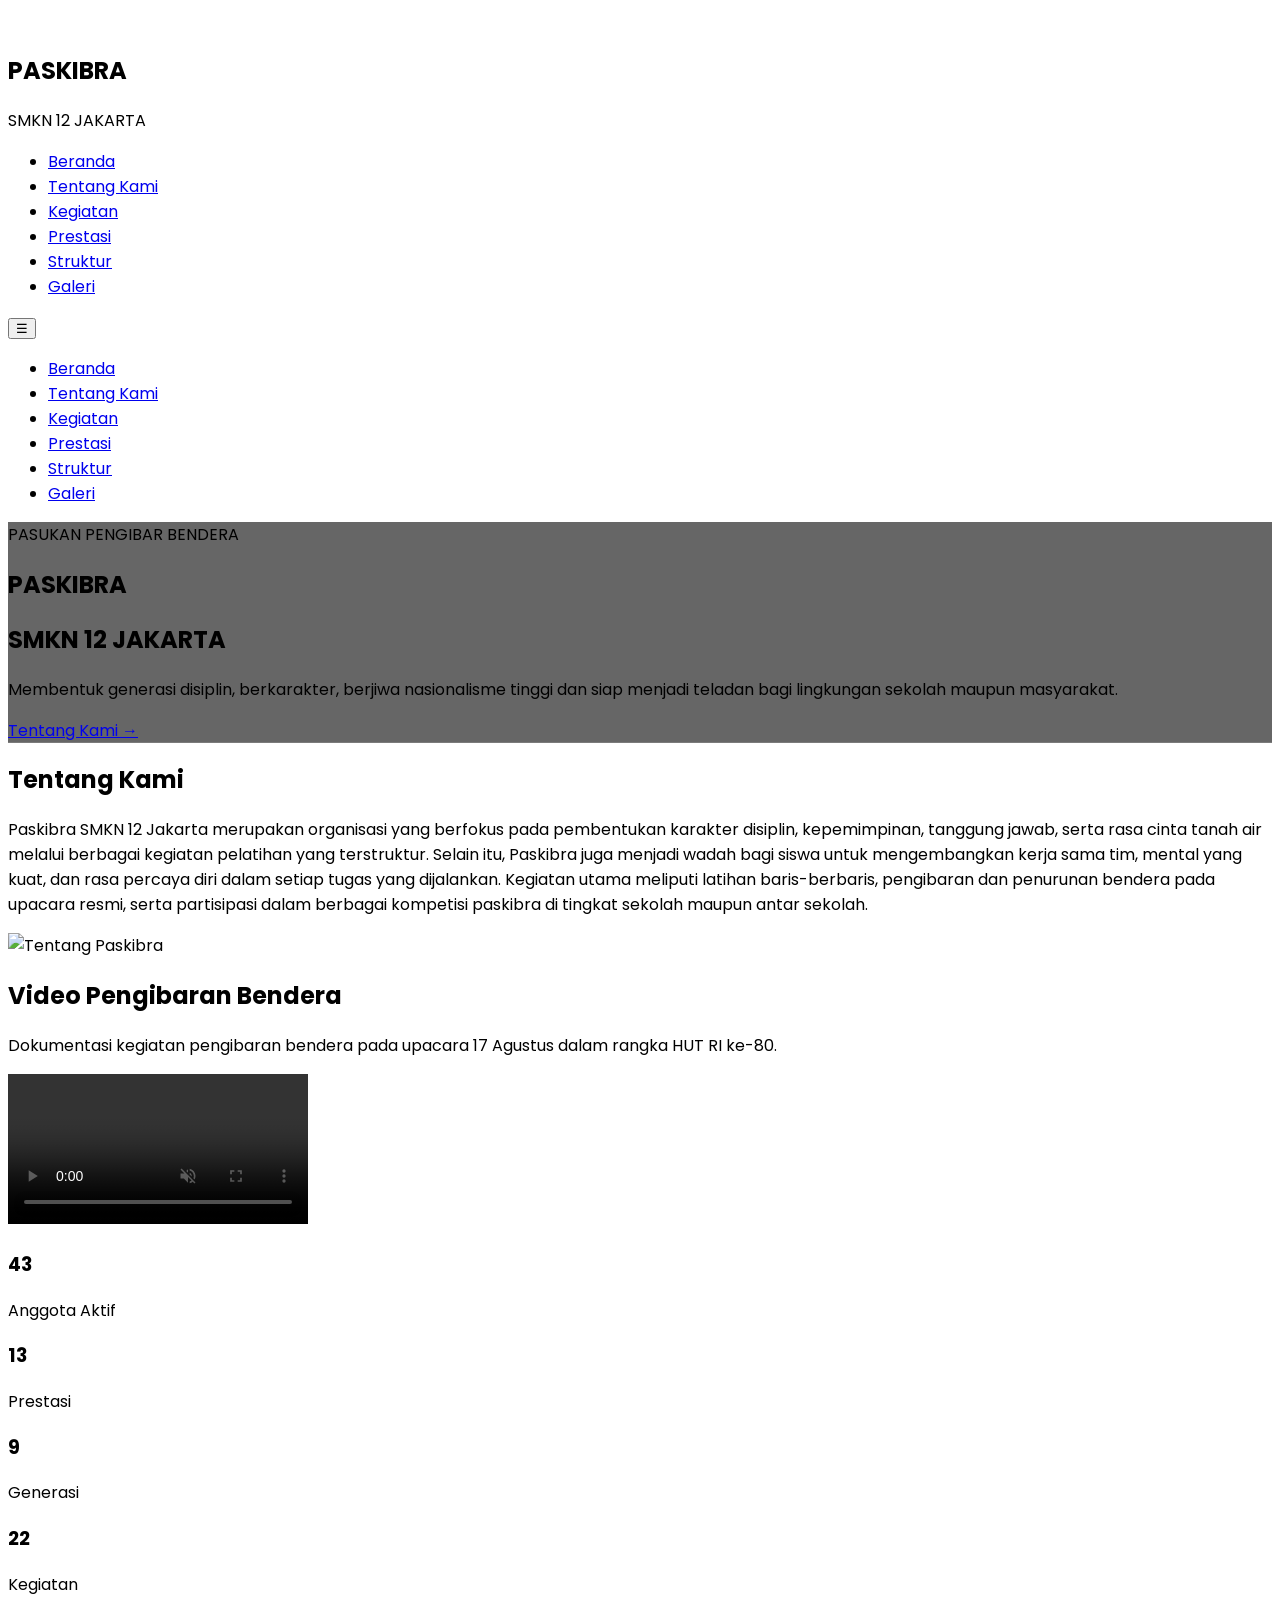
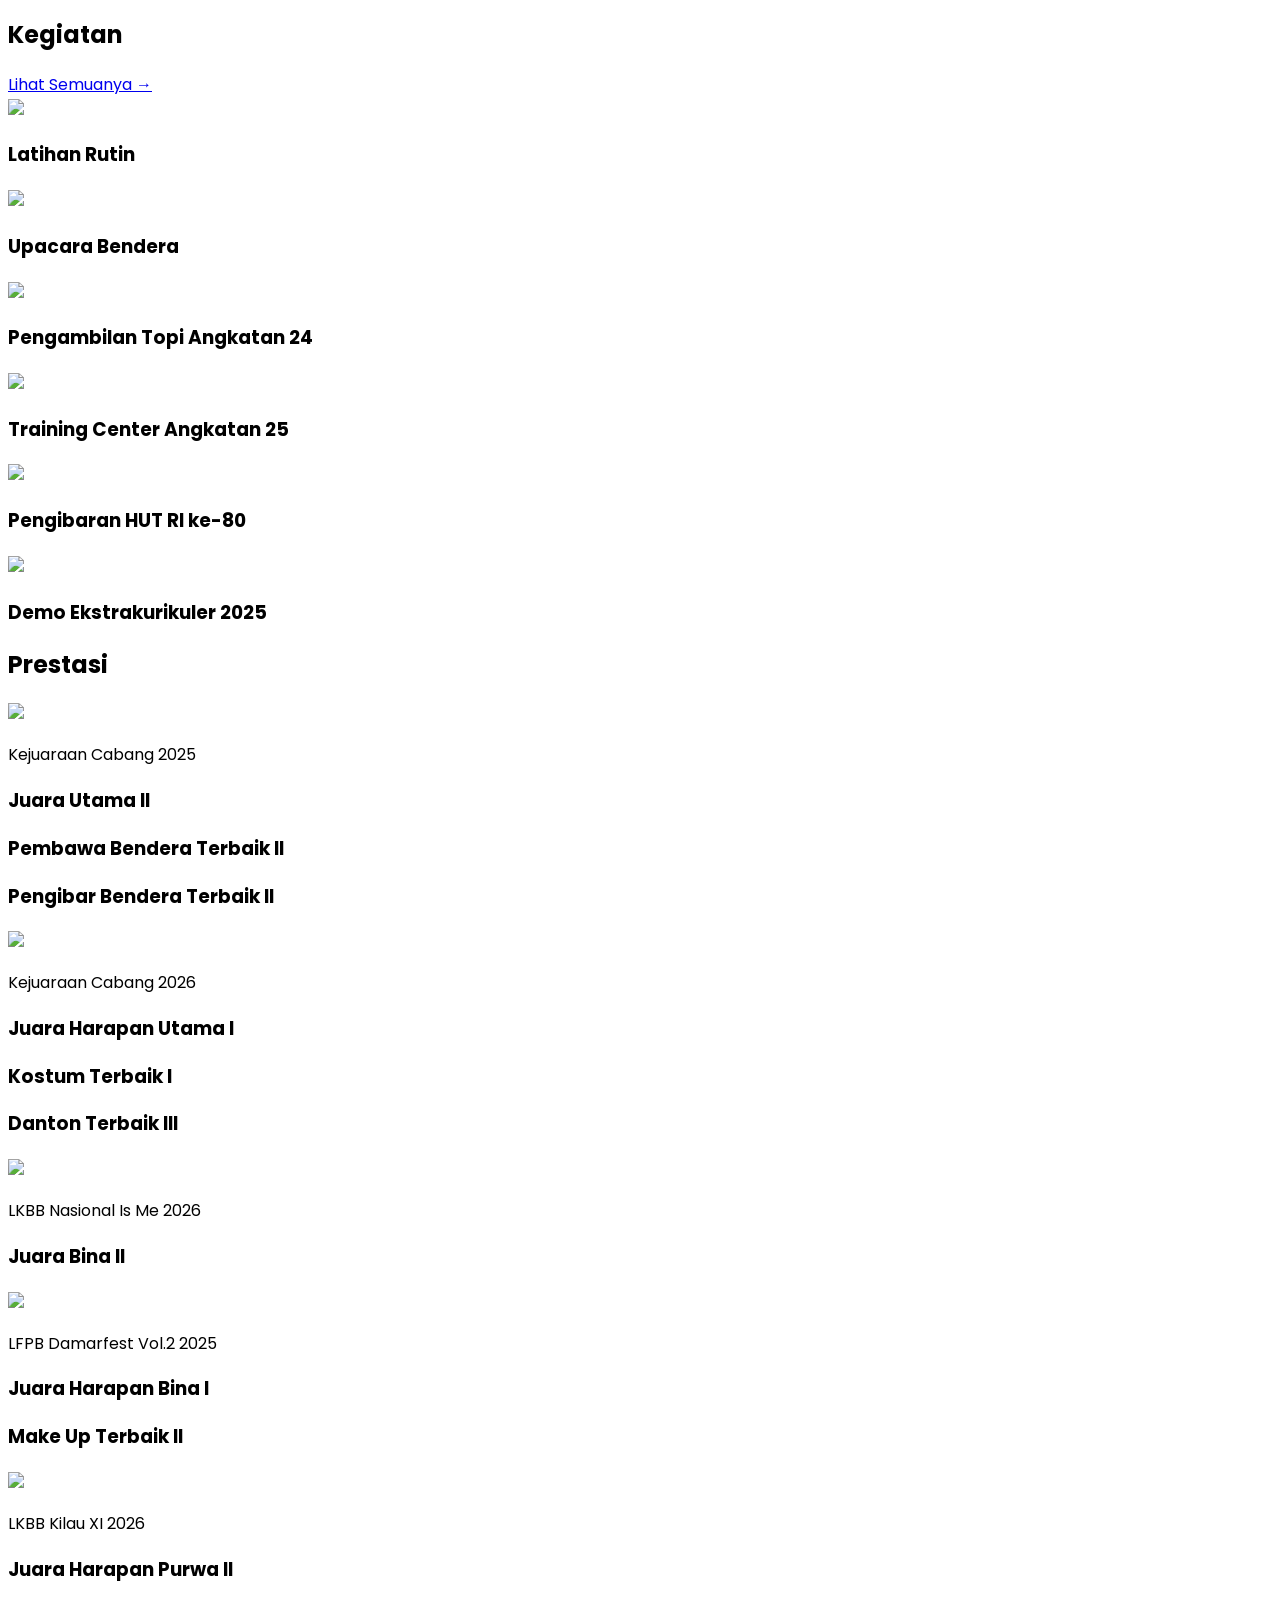
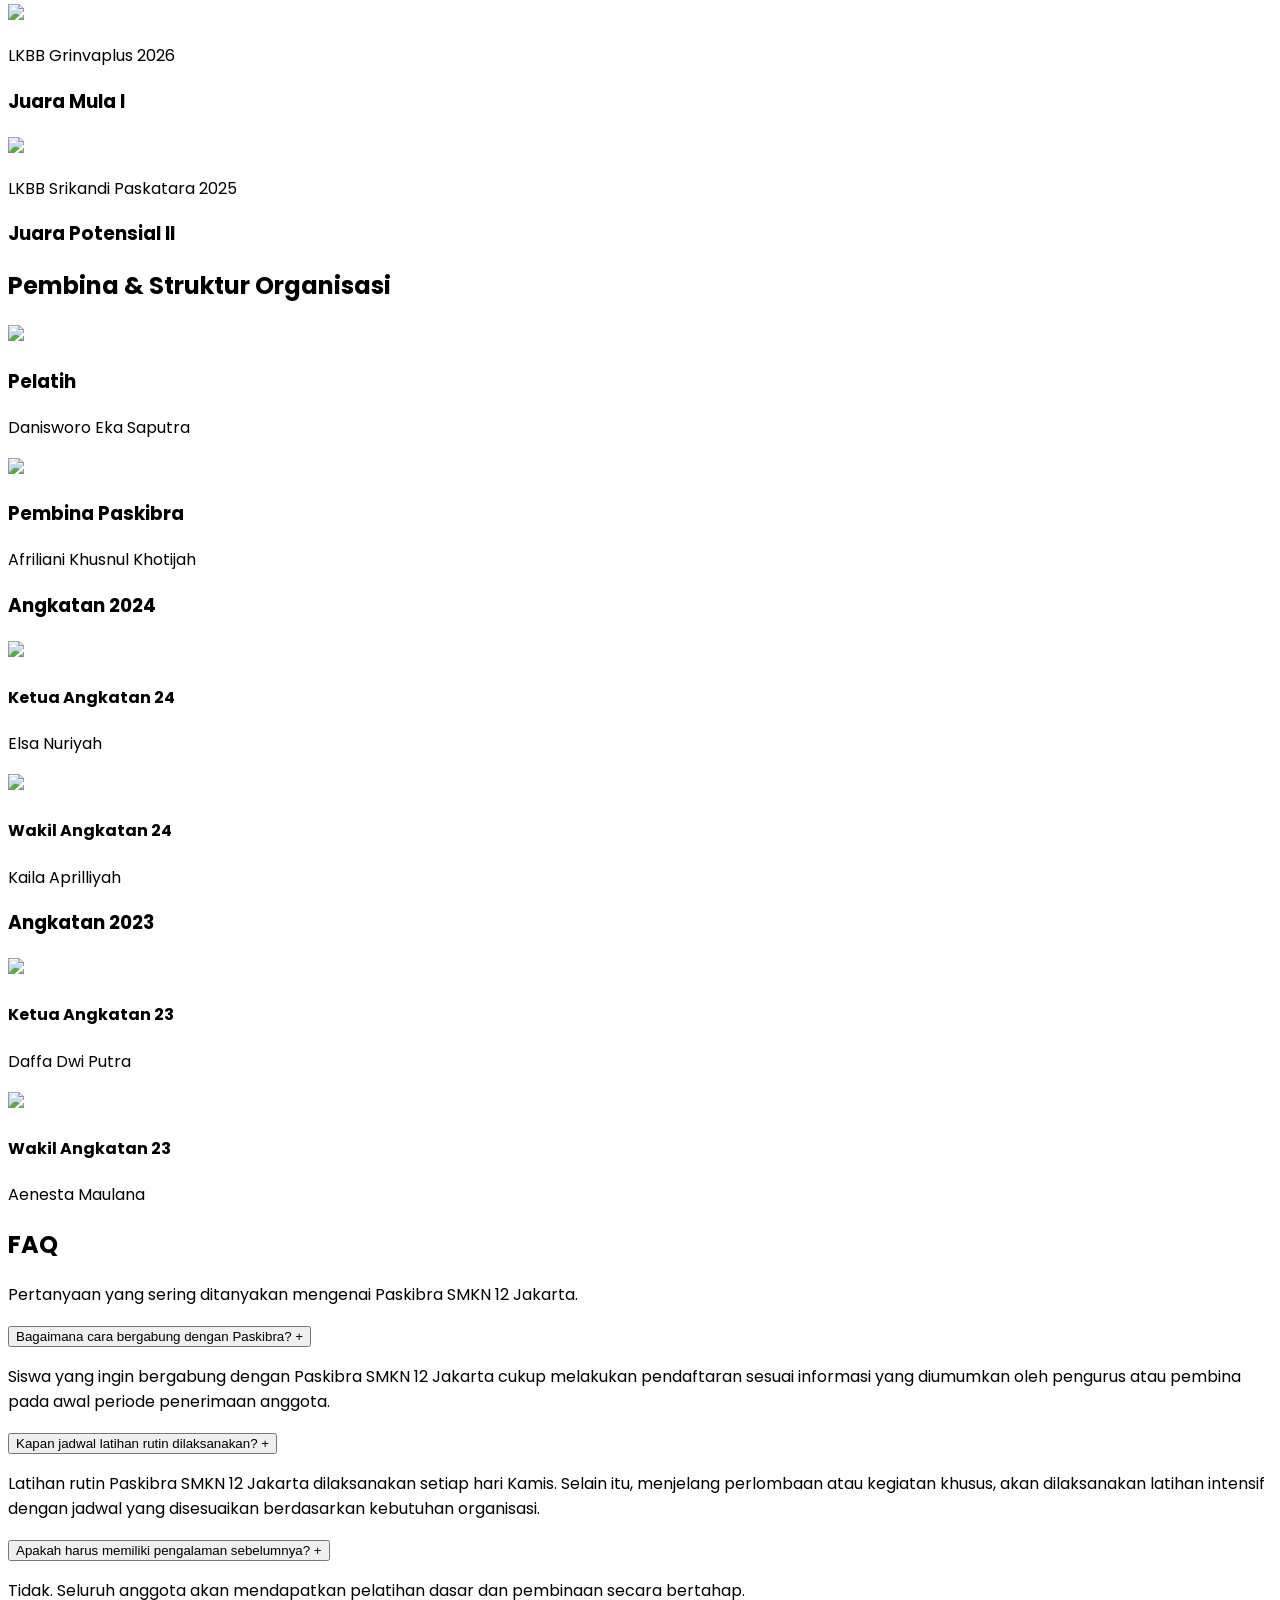
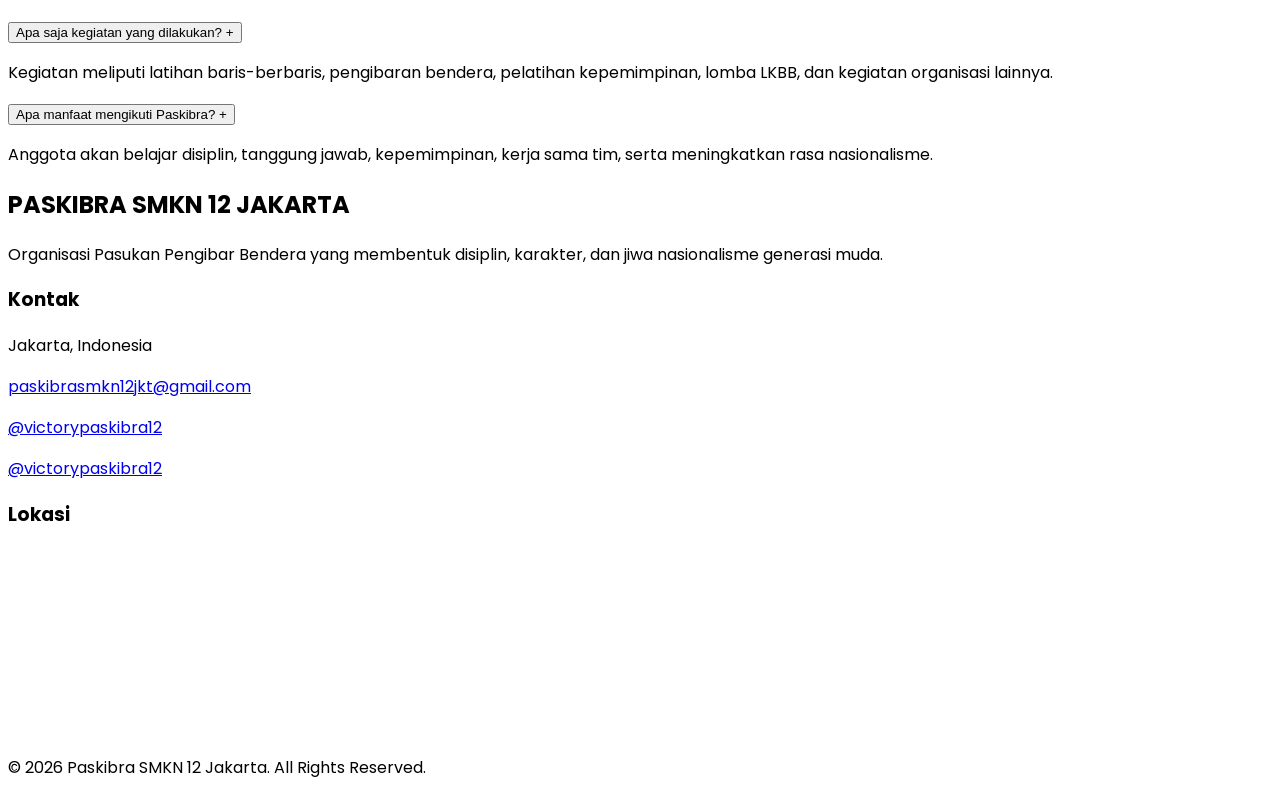
==== commit 20945d30: "Add files via upload" ====
--- a/index.html
+++ b/index.html
@@ -36,7 +36,8 @@
 
                 <!-- Logo -->
                 <div class="flex items-center gap-3">
-                    <img src="https://res.cloudinary.com/dt6tjq9d1/image/upload/v1782312747/Merah_dan_Krem_Lingkaran_Ayam_Goreng_Logo_20260615_134427_0000_fsene3.png" class="h-12" alt="">
+                    <img src="https://res.cloudinary.com/dt6tjq9d1/image/upload/v1782312747/Merah_dan_Krem_Lingkaran_Ayam_Goreng_Logo_20260615_134427_0000_fsene3.png"
+                        class="h-12" alt="">
                     <div>
                         <h1 class="font-bold text-xl">PASKIBRA</h1>
                         <p class="text-sm text-gray-500">SMKN 12 JAKARTA</p>
@@ -115,37 +116,37 @@
     </nav>
 
     <!-- HERO -->
-<section id="beranda" class="hero-bg min-h-screen flex items-center">
-
-    <div class="w-full pl-6 md:pl-16 lg:pl-24 pt-20">
-
-        <p class="text-white tracking-[4px] mb-2">
-            PASUKAN PENGIBAR BENDERA
-        </p>
-
-        <h1 class="text-5xl md:text-8xl font-extrabold text-white">
-            PASKIBRA
-        </h1>
-
-        <h2 class="text-3xl md:text-5xl font-bold text-red-500 mt-2">
-            SMKN 12 JAKARTA
-        </h2>
-
-        <p class="text-white max-w-xl mt-6">
-            Membentuk generasi disiplin, berkarakter,
-            berjiwa nasionalisme tinggi dan siap menjadi
-            teladan bagi lingkungan sekolah maupun masyarakat.
-        </p>
-
-        <a href="#tentang"
-            class="inline-flex items-center gap-2 bg-red-700 hover:bg-red-800 text-white px-6 py-3 rounded-full mt-8 transition">
-            Tentang Kami
-            <span>→</span>
-        </a>
-
-    </div>
-
-</section>
+    <section id="beranda" class="hero-bg min-h-screen flex items-center">
+
+        <div class="w-full pl-6 md:pl-16 lg:pl-24 pt-20">
+
+            <p class="text-white tracking-[4px] mb-2">
+                PASUKAN PENGIBAR BENDERA
+            </p>
+
+            <h1 class="text-5xl md:text-8xl font-extrabold text-white">
+                PASKIBRA
+            </h1>
+
+            <h2 class="text-3xl md:text-5xl font-bold text-red-500 mt-2">
+                SMKN 12 JAKARTA
+            </h2>
+
+            <p class="text-white max-w-xl mt-6">
+                Membentuk generasi disiplin, berkarakter,
+                berjiwa nasionalisme tinggi dan siap menjadi
+                teladan bagi lingkungan sekolah maupun masyarakat.
+            </p>
+
+            <a href="#tentang"
+                class="inline-flex items-center gap-2 bg-red-700 hover:bg-red-800 text-white px-6 py-3 rounded-full mt-8 transition">
+                Tentang Kami
+                <span>→</span>
+            </a>
+
+        </div>
+
+    </section>
 
     <!-- TENTANG -->
     <section id="tentang" class="py-24">
@@ -173,8 +174,8 @@
 
                 <!-- KANAN: GAMBAR -->
                 <div class="flex justify-center md:justify-end">
-                    <img src="https://res.cloudinary.com/dt6tjq9d1/image/upload/v1782313197/IMG-20260623-WA0038_poz4hu.jpg" alt="Tentang Paskibra"
-                        class="rounded-xl shadow-lg w-full max-w-md object-cover">
+                    <img src="https://res.cloudinary.com/dt6tjq9d1/image/upload/v1782313197/IMG-20260623-WA0038_poz4hu.jpg"
+                        alt="Tentang Paskibra" class="rounded-xl shadow-lg w-full max-w-md object-cover">
                 </div>
 
             </div>
@@ -198,11 +199,11 @@
             </p>
 
             <div class="aspect-video rounded-xl overflow-hidden shadow-lg">
-                <video id="videoPaskibra" class="w-full h-full object-cover" muted playsinline controls>
-                    <source src="video/video.mp4" type="video/mp4">
+                <video id="videoPaskibra" class="w-full h-full object-cover" muted playsinline controls
+                    src="https://res.cloudinary.com/dt6tjq9d1/video/upload/v1782319674/video_pqj84g.mp4">
+                    Your browser does not support the video tag.
                 </video>
             </div>
-
         </div>
 
     </div>
@@ -258,42 +259,48 @@
             <div class="grid grid-cols-2 md:grid-cols-3 gap-4 md:gap-8">
 
                 <div class="shadow-lg rounded-xl overflow-hidden">
-                    <img src="https://res.cloudinary.com/dt6tjq9d1/image/upload/v1782312748/WhatsApp_Image_2026-06-23_at_22.36.02_k2iv4z.jpg" class="w-full h-40 md:h-56 object-cover">
+                    <img src="https://res.cloudinary.com/dt6tjq9d1/image/upload/v1782312748/WhatsApp_Image_2026-06-23_at_22.36.02_k2iv4z.jpg"
+                        class="w-full h-40 md:h-56 object-cover">
                     <div class="p-4 md:p-5">
                         <h3 class="font-bold text-sm md:text-base">Latihan Rutin</h3>
                     </div>
                 </div>
 
                 <div class="shadow-lg rounded-xl overflow-hidden">
-                    <img src="https://res.cloudinary.com/dt6tjq9d1/image/upload/v1782312744/IMG-20250520-WA0035_1_k23cly.jpg" class="w-full h-40 md:h-56 object-cover">
+                    <img src="https://res.cloudinary.com/dt6tjq9d1/image/upload/v1782312744/IMG-20250520-WA0035_1_k23cly.jpg"
+                        class="w-full h-40 md:h-56 object-cover">
                     <div class="p-4 md:p-5">
                         <h3 class="font-bold text-sm md:text-base">Upacara Bendera</h3>
                     </div>
                 </div>
 
                 <div class="shadow-lg rounded-xl overflow-hidden">
-                    <img src="https://res.cloudinary.com/dt6tjq9d1/image/upload/v1782312744/IMG-20250720-WA0040_1_st3ifn.jpg" class="w-full h-40 md:h-56 object-cover">
+                    <img src="https://res.cloudinary.com/dt6tjq9d1/image/upload/v1782312744/IMG-20250720-WA0040_1_st3ifn.jpg"
+                        class="w-full h-40 md:h-56 object-cover">
                     <div class="p-4 md:p-5">
                         <h3 class="font-bold text-sm md:text-base">Pengambilan Topi Angkatan 24</h3>
                     </div>
                 </div>
 
                 <div class="shadow-lg rounded-xl overflow-hidden">
-                    <img src="https://res.cloudinary.com/dt6tjq9d1/image/upload/v1782312743/IMG_20260623_231247_bbmptj.jpg" class="w-full h-40 md:h-56 object-cover">
+                    <img src="https://res.cloudinary.com/dt6tjq9d1/image/upload/v1782312743/IMG_20260623_231247_bbmptj.jpg"
+                        class="w-full h-40 md:h-56 object-cover">
                     <div class="p-4 md:p-5">
                         <h3 class="font-bold text-sm md:text-base">Training Center Angkatan 25</h3>
                     </div>
                 </div>
 
                 <div class="shadow-lg rounded-xl overflow-hidden">
-                    <img src="https://res.cloudinary.com/dt6tjq9d1/image/upload/v1782312747/IMG-20260617-WA0002_1_sfrke1.jpg" class="w-full h-40 md:h-56 object-cover">
+                    <img src="https://res.cloudinary.com/dt6tjq9d1/image/upload/v1782312747/IMG-20260617-WA0002_1_sfrke1.jpg"
+                        class="w-full h-40 md:h-56 object-cover">
                     <div class="p-4 md:p-5">
                         <h3 class="font-bold text-sm md:text-base">Pengibaran HUT RI ke-80</h3>
                     </div>
                 </div>
 
                 <div class="shadow-lg rounded-xl overflow-hidden">
-                    <img src="https://res.cloudinary.com/dt6tjq9d1/image/upload/v1782312744/IMG-20250717-WA0022_2_ib27zp.jpg" class="w-full h-40 md:h-56 object-cover">
+                    <img src="https://res.cloudinary.com/dt6tjq9d1/image/upload/v1782312744/IMG-20250717-WA0022_2_ib27zp.jpg"
+                        class="w-full h-40 md:h-56 object-cover">
                     <div class="p-4 md:p-5">
                         <h3 class="font-bold text-sm md:text-base">Demo Ekstrakurikuler 2025</h3>
                     </div>
@@ -318,7 +325,8 @@
 
                 <!-- Prestasi 1 -->
                 <div class="min-w-full md:min-w-[32%] bg-white shadow-lg rounded-xl overflow-hidden snap-center">
-                    <img src="https://res.cloudinary.com/dt6tjq9d1/image/upload/v1782312747/IMG-20250928-WA0059_1_q4od3f.jpg" class="w-full h-56 object-cover">
+                    <img src="https://res.cloudinary.com/dt6tjq9d1/image/upload/v1782312747/IMG-20250928-WA0059_1_q4od3f.jpg"
+                        class="w-full h-56 object-cover">
                     <div class="p-5 text-center">
                         <p class="text-sm text-gray-500 mb-3 text-center">Kejuaraan Cabang 2025</p>
                         <h3 class="font-bold">Juara Utama II</h3>
@@ -329,7 +337,8 @@
 
                 <!-- Prestasi 2 -->
                 <div class="min-w-full md:min-w-[32%] bg-white shadow-lg rounded-xl overflow-hidden snap-center">
-                    <img src="https://res.cloudinary.com/dt6tjq9d1/image/upload/v1782312747/IMG-20260614-WA0012_1_ncnsse.jpg" class="w-full h-56 object-cover">
+                    <img src="https://res.cloudinary.com/dt6tjq9d1/image/upload/v1782312747/IMG-20260614-WA0012_1_ncnsse.jpg"
+                        class="w-full h-56 object-cover">
                     <div class="p-5 text-center">
                         <p class="text-sm text-gray-500 mb-3 text-center">Kejuaraan Cabang 2026</p>
                         <h3 class="font-bold">Juara Harapan Utama I</h3>
@@ -340,7 +349,8 @@
 
                 <!-- Prestasi 3 -->
                 <div class="min-w-full md:min-w-[32%] bg-white shadow-lg rounded-xl overflow-hidden snap-center">
-                    <img src="https://res.cloudinary.com/dt6tjq9d1/image/upload/v1782313254/IMG_20260623_234001_zdacmu.jpg" class="w-full h-56 object-cover">
+                    <img src="https://res.cloudinary.com/dt6tjq9d1/image/upload/v1782313254/IMG_20260623_234001_zdacmu.jpg"
+                        class="w-full h-56 object-cover">
                     <div class="p-5 text-center">
                         <p class="text-sm text-gray-500 mb-3 text-center">LKBB Nasional Is Me 2026</p>
                         <h3 class="font-bold">Juara Bina II</h3>
@@ -349,7 +359,8 @@
 
                 <!-- Prestasi 4 -->
                 <div class="min-w-full md:min-w-[32%] bg-white shadow-lg rounded-xl overflow-hidden snap-center">
-                    <img src="https://res.cloudinary.com/dt6tjq9d1/image/upload/v1782312746/IMG-20260617-WA0001_1_ag1awv.jpg" class="w-full h-56 object-cover">
+                    <img src="https://res.cloudinary.com/dt6tjq9d1/image/upload/v1782312746/IMG-20260617-WA0001_1_ag1awv.jpg"
+                        class="w-full h-56 object-cover">
                     <div class="p-5 text-center">
                         <p class="text-sm text-gray-500 mb-3 text-center">LFPB Damarfest Vol.2 2025</p>
                         <h3 class="font-bold">Juara Harapan Bina I</h3>
@@ -359,7 +370,8 @@
 
                 <!-- Prestasi 5 -->
                 <div class="min-w-full md:min-w-[32%] bg-white shadow-lg rounded-xl overflow-hidden snap-center">
-                    <img src="https://res.cloudinary.com/dt6tjq9d1/image/upload/v1782312745/IMG-20260208-WA0042_1_iehiz8.jpg" class="w-full h-56 object-cover">
+                    <img src="https://res.cloudinary.com/dt6tjq9d1/image/upload/v1782312745/IMG-20260208-WA0042_1_iehiz8.jpg"
+                        class="w-full h-56 object-cover">
                     <div class="p-5 text-center">
                         <p class="text-sm text-gray-500 mb-3 text-center">LKBB Kilau XI 2026</p>
                         <h3 class="font-bold">Juara Harapan Purwa II</h3>
@@ -368,7 +380,8 @@
 
                 <!-- Prestasi 6 -->
                 <div class="min-w-full md:min-w-[32%] bg-white shadow-lg rounded-xl overflow-hidden snap-center">
-                    <img src="https://res.cloudinary.com/dt6tjq9d1/image/upload/v1782313197/IMG-20260623-WA0038_poz4hu.jpg" class="w-full h-56 object-cover">
+                    <img src="https://res.cloudinary.com/dt6tjq9d1/image/upload/v1782313197/IMG-20260623-WA0038_poz4hu.jpg"
+                        class="w-full h-56 object-cover">
                     <div class="p-5 text-center">
                         <p class="text-sm text-gray-500 mb-3 text-center">LKBB Grinvaplus 2026</p>
                         <h3 class="font-bold">Juara Mula I</h3>
@@ -377,7 +390,8 @@
 
                 <!-- Prestasi 7 -->
                 <div class="min-w-full md:min-w-[32%] bg-white shadow-lg rounded-xl overflow-hidden snap-center">
-                    <img src="https://res.cloudinary.com/dt6tjq9d1/image/upload/v1782312744/IMG-20250427-WA0087_1_vficmi.jpg" class="w-full h-56 object-cover">
+                    <img src="https://res.cloudinary.com/dt6tjq9d1/image/upload/v1782312744/IMG-20250427-WA0087_1_vficmi.jpg"
+                        class="w-full h-56 object-cover">
                     <div class="p-5 text-center">
                         <p class="text-sm text-gray-500 mb-3 text-center">LKBB Srikandi Paskatara 2025</p>
                         <h3 class="font-bold">Juara Potensial II</h3>
